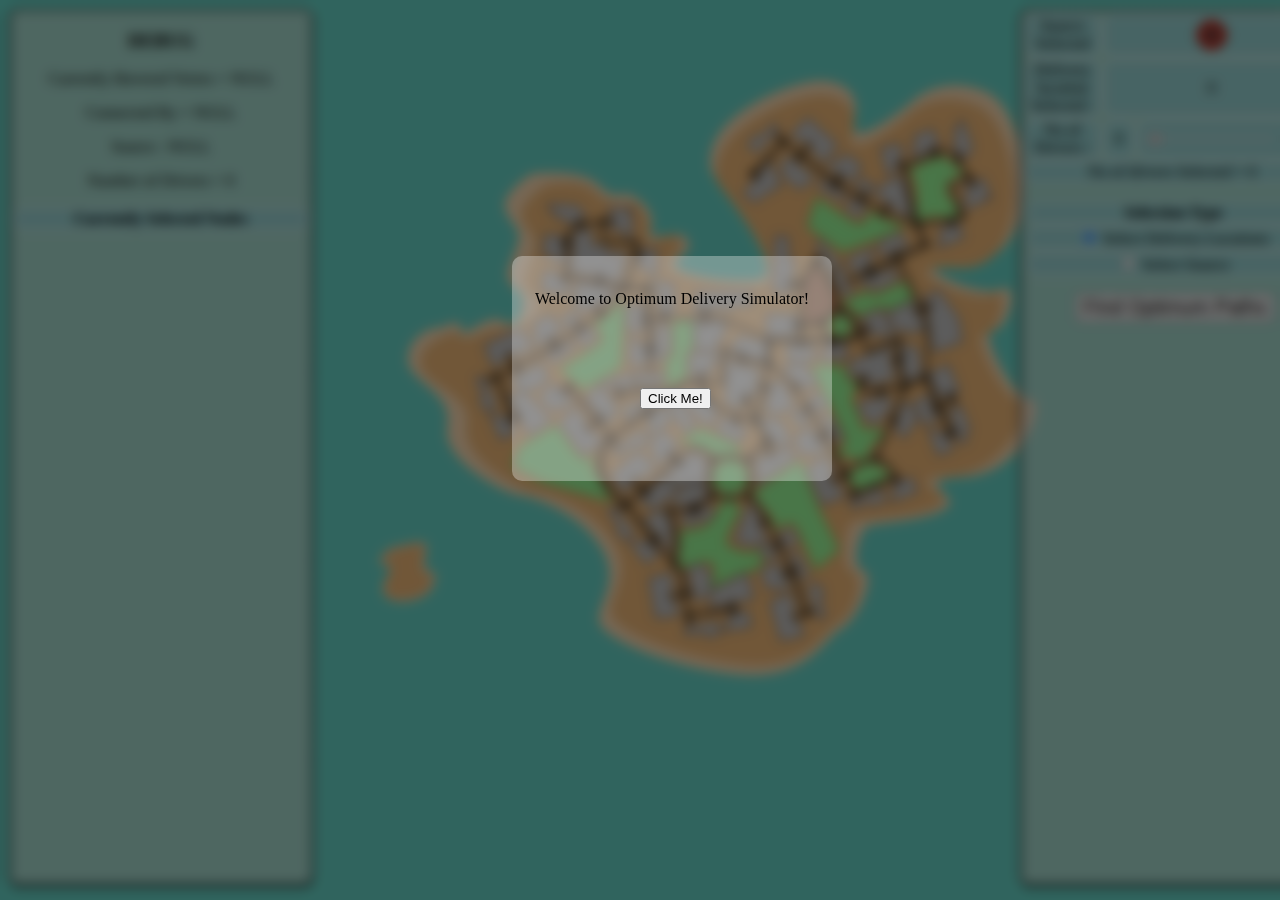
==== index.html @ 4dd163b3 "Bug Fixed [Display Clusters generated table bug]" ====
<html>
<head>
    <title>Graph</title>
   <!-- // <link rel="FaviconIcon" href="favicon.ico" type="image/x-icon"> -->
</head>
<body>
    
    <link rel="stylesheet" href="CSS/Graphics_update.css">
    <link rel="stylesheet" href="CSS/UI.css">
    <div id="overlay">
        <div id="Welcome_Pallet">
            <div>
                <br>
                <p align = "center">Welcome to Optimum Delivery Simulator!</p>
            </div>
            <div id="start_button_pallet">
                <button type="button" onclick="reveal()">Click Me!</button>
            </div>
            
    </div>
    </div>
       
    <div id="Debug">
        <div>
            <h3 align="Center">DEBUG</h3>
            <p align="Center" id="Current_Hovered_Vertex"> Currently Hovered Vertex  = NULL</p>
            <p align="Center" id="Connected_by">Connected By = NULL</p>
            <p align="Center" id="Source">Source : NULL</p>
            <p align="Center" id="no_of_Drivers_debug">Number of Drivers = 0</p>
        </div>
        <table id="Selected_Nodes_table">
            <th>Currently Selected Nodes</th>
        </table>
    </div>

    <div id="Control_Pallet">
        <div>
            <table>
                <tr><td>Source Selected</td> <td colspan="3"> <img src="GUI_Resources/Cross.png" alt="" id="src_selected_img"></td></tr>
                <tr><td> Delivery location Selected : </td> <td id = "No_of_Delivery_Locations" colspan="3">0</td> </tr>
                <tr> <td> No of Drivers : </td> <td id="slider_min">0</td> <td> <input type="range" name="Drivers_slider" id="Drivers_slider" min="0" max="0" disabled onchange="on_slider_value_change(this)"></td> <td id="slider_max">0</td></tr>
                <tr><td colspan="4" id="no_of_drivers">No of drivers Selected = 0</td></tr>
            </table>
        </div>
        <div id="Selection_type_pallet">
            <table id="Selection_type_table">
                <th> Selection Type </th>
                <tr><td> <input type="radio" name="selection_type" id="Delivery_location" onclick="on_selection_type_change(this)" checked> Select Delivery Locations </td></tr>
                <tr><td> <input type="radio" name="selection_type" id="Source" onclick="on_selection_type_change(this)"> Select Source </td></tr>
            </table>
            <div id="Start_Simulation">
                <button type="button" onclick="find_optimum_paths()" style="font-size:20px;"> Find Optimum Paths</button>
            </div>
        </div>
        <br>
            <table id="Clusters_generated_table" hidden>
                <th> Clusters Generated </th>
            </table>
    </div>

    <svg viewBox="0 0 1090 872" fill="none" xmlns="http://www.w3.org/2000/svg" id="MAP">
        <g id="MAP">
        <g id="Props">
        <rect id="Rectangle 102" width="1090" height="872" fill="#63D6C8"/>
        <path id="Vector 343" d="M210.5 380.5C210.5 358.491 180.821 382.813 179.064 377.259C162.731 380.557 142.343 392.924 141.5 417.5C140.446 448.221 201.72 459.527 192.763 505.348C183.806 551.168 271.795 593.344 284.967 594.385C298.138 595.427 357.149 611.568 389.815 658.43C422.481 705.292 385.073 735.492 389.815 758.402C394.557 781.312 483.072 818.801 571.587 827.132C660.102 835.463 682.952 777.914 703.5 767.5C724.048 757.086 750.441 698.228 732 692.5C713.559 686.772 727.016 641.228 736.5 635.5C745.984 629.772 813.95 628.751 839.24 611.568C864.53 594.385 783.915 575.186 864 570.5C944.085 565.814 969.378 468.379 949.357 470.983C929.336 473.586 879.81 380.904 899.831 380.904C919.852 380.904 938.82 314.777 909.841 327.794C880.863 340.811 757.047 283.015 863.476 290.825C969.905 298.635 951.992 99.2122 892.455 72.1365C844.825 50.4759 806.925 72.1365 793.929 85.6744C764.599 109.8 708.786 147.74 720.166 106.502C731.547 65.2634 693.998 56.3423 673.801 57.0366C657.117 58.2515 613.316 68.3876 571.587 99.2122C529.859 130.037 530.666 163.777 536.286 176.795C571.587 221.053 633.021 310.611 596.35 314.777C550.512 319.983 495.876 307.414 488.5 297C481.124 286.586 513.484 282.765 504 263.5C494.516 244.235 449.624 272.972 457 248.5C462.901 228.922 444 207.5 423.535 203.35C412.471 205.779 405.017 208.745 389 192.5C368.979 172.193 320.794 176.795 308.676 176.795C296.558 176.795 271.795 200.746 267.58 213.763C263.365 226.78 280.751 242.922 284.967 252.815C289.182 262.708 277.59 283.535 271.795 301.239C265.999 318.942 283.913 325.711 289.708 336.125C295.504 346.538 284.467 385 265.5 369.5C247.786 355.024 210.5 395 210.5 380.5Z" fill="#FFDCB2" stroke="#E6C49C"/>
        <path id="Vector 342" d="M233 386C214.6 396 206.667 387.833 205 382.5C189.5 385.667 158.3 397.9 157.5 421.5C156.5 451 226.5 461.5 218 505.5C209.5 549.5 293 590 305.5 591C318 592 374 607.5 405 652.5C436 697.5 400.5 726.5 405 748.5C409.5 770.5 493.5 806.5 577.5 814.5C661.5 822.5 681 770.5 700.5 760.5C720 750.5 736 700 718.5 694.5C701 689 709.5 635 718.5 629.5C727.5 624 807.5 624 831.5 607.5C855.5 591 771 573.5 847 569C923 564.5 955 470 936 472.5C917 475 870 386 889 386C908 386 926 322.5 898.5 335C871 347.5 753.5 292 854.5 299.5C955.5 307 938.5 115.5 882 89.5C836.8 68.7 800.833 89.5 788.5 102.5C760.667 125.667 707.7 162.1 718.5 122.5C729.3 82.9 693.667 74.3333 674.5 75C658.667 76.1667 617.1 85.9 577.5 115.5C537.9 145.1 538.667 177.5 544 190C577.5 232.5 635.8 318.5 601 322.5C557.5 327.5 487 309.5 480 299.5C473 289.5 502.5 281.5 493.5 263C484.5 244.5 445.5 281.5 452.5 258C458.1 239.2 444.5 221.833 437 215.5C426.5 217.833 401.7 218.6 386.5 203C367.5 183.5 339.5 190 328 190C316.5 190 293 213 289 225.5C285 238 301.5 253.5 305.5 263C309.5 272.5 298.5 292.5 293 309.5C287.5 326.5 304.5 333 310 343C315.5 353 310.5 358 293 371C275.5 384 256 373.5 233 386Z" fill="#F1B874" stroke="#E6C49C"/>
        <path id="Grassland_2" d="M390 399L339 431.5L370 457.5L417.5 428.5L421 357L419 341.5L398.5 365.5L383.5 373.5L395.5 389L390 399Z" fill="#9AFC98" stroke="#3C8112"/>
        <path id="Grassland_2_2" d="M646.067 636.401L670.415 691.759L700.836 665.083L675.5 614L651 550.5L640.5 557L610.5 576.5L590.5 591.5L593.659 598.977L614.254 622.895L619.874 638.939L637.022 629.441L646.067 636.401Z" fill="#9AFC98" stroke="#3C8112"/>
        <path id="Grassland_3" d="M486 416V370L510 368.5V406H505L502 413.5V444.5C492.8 440.9 485.167 450.5 481 455L477.5 448.5V416H486Z" fill="#9AFC97" stroke="#3C8112"/>
        <path id="Grassland_2_3" d="M721.208 241.757L671.087 207.917L659.582 246.707L705.099 278.73L772.079 253.467L785.501 245.46L755.322 236.213L742.011 225.64L732.571 242.82L721.208 241.757Z" fill="#9AFC98" stroke="#3C8112"/>
        <path id="Grassland_3_2" d="M743.844 336.586L786.039 318.268L796.973 339.685L762.574 354.619L760.583 350.032L752.509 350.267L724.073 362.612C723.711 352.74 711.866 349.561 706.079 347.531L710.647 341.732L740.459 328.789L743.844 336.586Z" fill="#9AFC97" stroke="#3C8112"/>
        <path id="Grassland" d="M359.5 541L334 504L286.3 531.835L278 557.5L317.265 578.078L405.5 603.5L378 554.441L384 543L369 549.365L359.5 541Z" fill="#9AFC98" stroke="#3C8112"/>
        <path id="Vector 215" d="M521 509.5L494 524.5C526 528 537.667 537.167 541 543.5C549 538.7 565.667 540.167 573 541.5L569.5 531.5L542.5 519L521 509.5Z" fill="#9AFC97" stroke="#3C8112"/>
        <path id="Ellipse 1" d="M581.5 571.5C581.5 583.65 571.65 593.5 559.5 593.5C547.35 593.5 537.5 583.65 537.5 571.5C537.5 559.35 547.35 549.5 559.5 549.5C571.65 549.5 581.5 559.35 581.5 571.5Z" fill="#9AFC97" stroke="#3C8112"/>
        <path id="Ellipse 2" d="M716.5 375C716.5 382.456 710.456 388.5 703 388.5C695.544 388.5 689.5 382.456 689.5 375C689.5 367.544 695.544 361.5 703 361.5C710.456 361.5 716.5 367.544 716.5 375Z" fill="#9AFC97" stroke="#3C8112"/>
        <path id="Vector 337" d="M670 297L657 319V370L681 364.5L694 352.5C698 337.3 679.667 309.167 670 297Z" fill="#D2916C" stroke="#6D3D22"/>
        <path id="Vector 344" d="M683 464.5L666.5 428C676.167 426.833 697.4 425.2 705 428C712.6 430.8 711.5 440.833 710 445.5C717.167 445.5 729.4 448.2 721 459C710.5 472.5 724 479 728 499.5C732 520 757.5 498.5 756 514C754.5 529.5 743 518 740.5 539C738 560 684.5 536 699.5 536.5C711.5 536.9 709.5 521.667 707 514L683 464.5Z" fill="#9AFC97" stroke="#3C8112"/>
        <path id="Vector 345" d="M497 640.5C494.5 640.5 495.5 673.333 492.5 681.5C492.5 683.5 494.5 687.4 502.5 687C512.5 686.5 522 677 534 681.5C546 686 531.5 717 538 713.5C544.5 710 574.5 692 586.5 692.5C598.5 693 593.5 686 599.5 683.5C605.5 681 595 660.5 591.5 667C588 673.5 566.5 666.5 557 660.5C549.4 655.7 564.167 628.833 572.5 616C573 606.5 552.881 592.422 545 611C538 627.5 532 640.5 497 640.5Z" fill="#9AFC97" stroke="#3C8112"/>
        <path id="Vector 347" d="M164.5 669.5C168.348 651 160.265 652.728 116.5 664C118.251 663.509 90.4916 687.318 115 684.5C125.504 695.772 104.248 704.72 109.5 720.5C116.5 741.533 166.849 732.81 174 712C185.94 677.253 155.633 712.126 164.5 669.5Z" fill="#FFDCB2" stroke="#E5C49C"/>
        <path id="Vector 346" d="M160.5 675.5C165.459 651.592 156.951 657.069 118.5 667C120.038 666.567 95.6713 684.8 117.204 682.317C126.432 692.248 107.976 707.144 112.59 721.047C117.204 734.95 163.727 729.947 170.01 711.613C180.5 681 152.71 713.055 160.5 675.5Z" fill="#F1B874" stroke="#E5C49C"/>
        <path id="Vector 348" d="M819.5 160C817.1 160 800.167 168.667 792 173C808.5 187 798.192 242.267 804.5 238C821.5 226.5 853.5 238 853.5 229.5C853.5 215 843.5 210 842 206C840.5 202 835.5 190.5 847 185C858.5 179.5 858.5 179 859.5 174.5C860.5 170 848.5 168.5 843.5 160C838.5 151.5 822.5 160 819.5 160Z" fill="#9AFC97" stroke="#3C8112"/>
        <path id="Vector 350" d="M744 554C734 550.5 719 565.5 715 567C713 569.5 721 584.5 723.5 586C726 587.5 765 573 765 567C765 561 754 557.5 744 554Z" fill="#9AFC97" stroke="#3C8112"/>
        </g>
        <g id="Roads">
        <path id="Edge_208_98_188_10" d="M454.5 442.825V407.825H458L457 442.825H454.5Z" fill="black"/>
        <path id="Edge_207_83_138_10" d="M605.782 527.324L610.5 546.325L614.5 545.325L610.5 525.825L605.782 527.324Z" fill="black"/>
        <path id="Edge_206_35_123_10" d="M706.533 318.268L738.638 304.331L740.032 307.541L707.529 320.562L706.533 318.268Z" fill="black"/>
        <path id="Edge_205_38_123_10" d="M741.066 304.367L737 295L734.97 295.881L739.036 305.248L741.066 304.367Z" fill="black"/>
        <path id="Edge_204_177_138_10" d="M604.5 523.825L581.5 547.825L584.5 549.825L606.5 526.325L604.5 523.825Z" fill="black"/>
        <path id="Edge_203_18_132_10" d="M587.831 179.655L598.74 192.442L602.246 190.272L591.337 177.485L587.831 179.655Z" fill="black"/>
        <path id="Edge_202_19_133_10" d="M630.557 133.218L618.422 121.588L615.151 124.099L627.286 135.728L630.557 133.218Z" fill="black"/>
        <path id="Edge_201_20_117_10" d="M642.92 165.462L651.08 155.378L648.509 153.224L640.15 162.849L642.92 165.462Z" fill="black"/>
        <path id="Edge_200_21_117_10" d="M650.863 151.112L663.072 136.545L665.244 137.782L652.775 153.007L650.863 151.112Z" fill="black" stroke="black"/>
        <path id="Edge_199_31_131_10" d="M691.847 196.549L695.558 190.032L697.731 191.269L694.019 197.786L691.847 196.549Z" fill="black" stroke="black"/>
        <path id="Edge_198_26_131_10" d="M695.679 187.799L702.722 177.656L705.552 179.152L699.167 189.556L695.679 187.799Z" fill="black" stroke="black"/>
        <path id="Edge_197_22_118_10" d="M726.025 218.777L729.425 211.488L731.312 212.121L728.198 220.014L726.025 218.777Z" fill="black"/>
        <path id="Edge_196_32_119_10" d="M759.613 227.089L768.431 217.265L766.059 215.569L757.242 225.393L759.613 227.089Z" fill="black" stroke="black"/>
        <path id="Edge_195_25_124_10" d="M784.667 165.519L777.553 160.432L775.857 162.803L782.971 167.891L784.667 165.519Z" fill="black" stroke="black"/>
        <path id="Edge_194_29_128_10" d="M824.274 141.239L826.742 149.434L823.072 151.027L821.063 142.632L824.274 141.239Z" fill="black"/>
        <path id="Edge_193_30_127_10" d="M856.522 157.763L859.178 150.069L856.547 149.031L853.692 156.267L856.522 157.763Z" fill="black"/>
        <path id="Edge_192_27_126_10" d="M878.033 194.757L871.601 181.197L867.932 182.79L874.822 196.151L878.033 194.757Z" fill="black"/>
        <path id="Edge_191_37_129_10" d="M852.364 251.143L846.988 238.759L844.236 239.954L849.612 252.338L852.364 251.143Z" fill="black"/>
        <path id="Edge_190_36_122_10" d="M777.285 285.372L773.701 277.117L771.408 278.112L774.992 286.368L777.285 285.372Z" fill="black" stroke="black"/>
        <path id="Edge_189_34_123_10" d="M744.135 314.481L740.551 306.226L743.303 305.031L746.887 313.286L744.135 314.481Z" fill="black"/>
        <path id="Edge_188_24_110_10" d="M682.652 281.79L671.181 287.845L672.696 290.838L684.169 285.282L682.652 281.79Z" fill="black"/>
        <path id="Edge_187_60_152_10" d="M651.049 322.458L631.527 322.817L630.643 319.286L651.164 318.96L651.049 322.458Z" fill="black"/>
        <path id="Edge_186_61_151_10" d="M648.806 375.413L638.812 375.084L638.927 371.586L648.922 371.915L648.806 375.413Z" fill="black"/>
        <path id="Edge_185_62_153_10" d="M650.164 394.969L649.868 403.964L652.367 404.046L652.663 395.051L650.164 394.969Z" fill="black" stroke="black"/>
        <path id="Edge_184_65_154_10" d="M690.241 393.286L689.945 402.281L692.943 402.38L693.239 393.384L690.241 393.286Z" fill="black"/>
        <path id="Edge_183_10_113_10" d="M741.097 375.017L727.332 381L728.803 384.72L742.384 378.272L741.097 375.017Z" fill="black"/>
        <path id="Edge_182_28_121_10" d="M806.954 351.409L795.927 354.681L797.122 357.433L807.408 355.007L806.954 351.409Z" fill="black"/>
        <path id="Edge_181_33_121_10" d="M807.532 351.278L820.833 345.504L822.227 348.715L808.926 354.489L807.532 351.278Z" fill="black"/>
        <path id="Edge_180_16_115_10" d="M786.226 413.946L776.058 415.636L776.075 419.443L786.503 417.097L786.226 413.946Z" fill="black"/>
        <path id="Edge_179_90_193_10" d="M367 241.325L361 235.825L359 237.825L364.5 243.325L367 241.325Z" fill="black"/>
        <path id="Edge_178_11_114_10" d="M729.77 443.362L738.822 441.612L739.299 445.221L730.357 447.224L729.77 443.362Z" fill="black"/>
        <path id="Edge_177_12_108_10" d="M753.3 461.599L758.189 469.881L759.865 468.68L755.441 460.214L753.3 461.599Z" fill="black" stroke="black"/>
        <path id="Edge_176_13_105_10" d="M845.746 469.658L842.068 460.36L845.323 459.072L849.001 468.371L845.746 469.658Z" fill="black"/>
        <path id="Edge_175_15_106_10" d="M828.349 478.691L819.98 482.002L820.9 484.326L829.269 481.016L828.349 478.691Z" fill="black" stroke="black"/>
        <path id="Edge_174_17_107_10" d="M845.852 514.783L837.483 518.094L838.587 520.883L846.956 517.573L845.852 514.783Z" fill="black"/>
        <path id="Edge_173_14_107_10" d="M856.352 512.781L847.983 516.091L846.879 513.301L855.248 509.991L856.352 512.781Z" fill="black"/>
        <path id="Edge_172_9_103_10" d="M778.673 502.085L771.499 498.447L772.194 496.582L779.981 499.954L778.673 502.085Z" fill="black"/>
        <path id="Edge_171_63_180_10" d="M774.854 573.666L778.572 582.293L780.604 581.36L777.386 572.749L774.854 573.666Z" fill="black"/>
        <path id="Edge_170_50_139_10" d="M717.612 595.295L723.598 611.001L727.629 610.133L721.642 594.427L717.612 595.295Z" fill="black"/>
        <path id="Edge_169_51_146_10" d="M706.924 570.43L689.653 578.367L688.22 576.318L706.006 567.899L706.924 570.43Z" fill="black" stroke="black"/>
        <path id="Edge_168_54_179_10" d="M682.132 518.087L671.424 524.238L669.507 521.673L679.732 515.006L682.132 518.087Z" fill="black" stroke="black"/>
        <path id="Edge_167_58_179_10" d="M689.342 511.82L683.197 516.121L681.764 514.072L687.908 509.772L689.342 511.82Z" fill="black" stroke="black"/>
        <path id="Edge_166_53_147_10" d="M658.132 486.211L650.45 493.46L649.645 492.073L656.973 484.848L658.132 486.211Z" fill="black" stroke="black"/>
        <path id="Edge_165_52_147_10" d="M667.972 477.099L661.779 482.23L660.345 480.85L666.539 475.051L667.972 477.099Z" fill="black"/>
        <path id="Edge_164_49_148_10" d="M651.84 449.852L645.647 454.984L644.213 453.603L650.407 447.804L651.84 449.852Z" fill="black"/>
        <path id="Edge_163_64_172_10" d="M574 407.825L571.5 417.825L575 419.325L577 408.825L574 407.825Z" fill="black"/>
        <path id="Edge_162_59_155_10" d="M604.599 457.004L614.143 455.817L613.709 453.801L604.181 454.488L604.599 457.004Z" fill="black" stroke="black"/>
        <path id="Edge_161_48_138_10" d="M617.756 522.635L610.446 525.989L609.417 524.284L616.901 520.286L617.756 522.635Z" fill="black"/>
        <path id="Edge_160_56_171_10" d="M578.5 471.325L580.5 462.325L584 463.325L582.277 472.325L578.5 471.325Z" fill="black"/>
        <path id="Edge_159_97_156_10" d="M566.211 495.665L562.522 503.596L565.165 504.825L568.855 496.895L566.211 495.665Z" fill="black" stroke="black"/>
        <path id="Edge_158_57_170_10" d="M529.76 468.006L524.066 473.821L525.999 475.886L531.677 470.57L529.76 468.006Z" fill="black"/>
        <path id="Edge_157_55_169_10" d="M520.319 433.719L520.326 448.727L524.323 448.859L523.817 433.834L520.319 433.719Z" fill="black"/>
        <path id="Edge_156_47_135_10" d="M603.203 631.376L596 635.325L595 633.825L602.216 629.884L603.203 631.376Z" fill="black" stroke="black"/>
        <path id="Edge_155_44_136_10" d="M618.968 660.814L610.473 667.09L609.84 665.617L617.98 659.322L618.968 660.814Z" fill="black" stroke="black"/>
        <path id="Edge_154_43_136_10" d="M629.829 652.946L623.066 657.299L621.807 655.757L628.651 650.741L629.829 652.946Z" fill="black"/>
        <path id="Edge_153_46_137_10" d="M646.884 689.978L640.269 693.511L639.091 691.306L645.707 687.773L646.884 689.978Z" fill="black" stroke="black"/>
        <path id="Edge_152_45_137_10" d="M638.976 695.336L627.608 700.159L626.012 697.384L636.962 691.99L638.976 695.336Z" fill="black" stroke="black"/>
        <path id="Edge_151_41_134_10" d="M671.689 742.371L659.409 746.548L660.435 749.742L672.638 746.059L671.689 742.371Z" fill="black"/>
        <path id="Edge_150_42_134_10" d="M657.317 750.273L639.22 756.083L638.043 753.877L656.71 747.65L657.317 750.273Z" fill="black" stroke="black"/>
        <path id="Edge_149_76_143_10" d="M563.848 743.403L565.512 752.649L567.703 752.2L566.522 743.084L563.848 743.403Z" fill="black"/>
        <path id="Edge_148_72_143_10" d="M561.124 732.32L562.081 740.341L565.367 739.669L563.798 732.001L561.124 732.32Z" fill="black"/>
        <path id="Edge_147_73_144_10" d="M503.191 751.479L505.458 768.133L509.581 768.202L507.314 751.548L503.191 751.479Z" fill="black"/>
        <path id="Edge_146_74_142_10" d="M513.57 718.543L500.908 721.362L501.581 724.648L514.113 722.312L513.57 718.543Z" fill="black"/>
        <path id="Edge_145_75_142_10" d="M498.424 724.837L479.804 728.648L478.872 726.328L498.105 722.164L498.424 724.837Z" fill="black" stroke="black"/>
        <path id="Edge_144_40_174_10" d="M513.5 623.325L511.5 613.325L515.5 612.325L518 622.325L513.5 623.325Z" fill="black"/>
        <path id="Edge_143_2_174_10" d="M511 611.825L509 601.825L513 600.825L515.5 610.825L511 611.825Z" fill="black"/>
        <path id="Edge_142_8_165_10" d="M459.482 653.907L452.22 659.866L453.679 661.56L461.064 656.086L459.482 653.907Z" fill="black"/>
        <path id="Edge_141_3_165_10" d="M467.832 646.127L461.294 650.871L463.483 653.413L469.413 648.306L467.832 646.127Z" fill="black"/>
        <path id="Edge_140_1_161_10" d="M498.5 558.325L489.5 550.825L491 548.325L500 556.325L498.5 558.325Z" fill="black" stroke="black"/>
        <path id="Edge_139_7_161_10" d="M488.527 550.643L477.871 538.458L479.847 535.873L490.706 549.062L488.527 550.643Z" fill="black" stroke="black"/>
        <path id="Edge_138_5_164_10" d="M456.685 597.888L448.053 588.206L445.511 590.395L453.659 600.199L456.685 597.888Z" fill="black"/>
        <path id="Edge_137_6_164_10" d="M443.808 587.731L431.405 573.328L432.977 571.384L445.987 586.149L443.808 587.731Z" fill="black" stroke="black"/>
        <path id="Edge_136_39_168_10" d="M483 464.825L486 477.325L489.607 475.146L486 463.825L483 464.825Z" fill="black"/>
        <path id="Edge_135_71_141_10" d="M453.565 487.619L459.215 495.125L460.969 493.738L455.809 486.13L453.565 487.619Z" fill="black"/>
        <path id="Edge_134_66_141_10" d="M446.142 478.951L450.608 485.681L453.239 483.601L448.385 477.462L446.142 478.951Z" fill="black"/>
        <path id="Edge_133_84_166_10" d="M411.528 450.203L412.515 463.137L415.864 462.94L415.336 450.203L411.528 450.203Z" fill="black"/>
        <path id="Edge_132_4_160_10" d="M422.868 604.878L409.43 614.974L411.379 618.608L424.816 608.511L422.868 604.878Z" fill="black"/>
        <path id="Edge_131_67_149_10" d="M403.044 522.147L412.569 535.995L416.281 534.201L406.757 520.352L403.044 522.147Z" fill="black"/>
        <path id="Edge_130_68_140_10" d="M397.478 488.066L387.443 496.285L389.523 498.916L399.66 491.186L397.478 488.066Z" fill="black"/>
        <path id="Edge_129_69_140_10" d="M386.79 500.506L371.881 512.294L370.004 510.642L385.301 498.263L386.79 500.506Z" fill="black" stroke="black"/>
        <path id="Edge_128_70_159_10" d="M351.61 454.272L338.989 464.408L336.489 462.325L350.121 452.029L351.61 454.272Z" fill="black" stroke="black"/>
        <path id="Edge_127_88_186_10" d="M524.89 363.907L523.5 375.325L526.5 375.325L528.37 364.923L524.89 363.907Z" fill="black"/>
        <path id="Edge_126_93_186_10" d="M525 363.325V348.825H528.5V363.325H525Z" fill="black"/>
        <path id="Edge_125_94_185_10" d="M472 362.825V352.825H475.5V362.825H472Z" fill="black"/>
        <path id="Edge_124_95_188_10" d="M466 406.825H457V403.825H466V406.825Z" fill="black"/>
        <path id="Edge_123_102_188_10" d="M455.5 404.825H446.5V407.825H455.5V404.825Z" fill="black"/>
        <path id="Edge_122_99_187_10" d="M452.5 364.825H443.5V367.325H452.5V364.825Z" fill="black" stroke="black"/>
        <path id="Edge_121_101_195_10" d="M451 282.325H437.5V285.325H451V282.325Z" fill="black"/>
        <path id="Edge_120_87_192_10" d="M409.5 236.325L394.5 236.825V240.825L409.5 239.825V236.325Z" fill="black"/>
        <path id="Edge_119_23_118_10" d="M731.017 206.329L734.855 196.489L736.176 197.397L732.647 207.064L731.017 206.329Z" fill="black" stroke="black"/>
        <path id="Edge_118_89_194_10" d="M339 264.325L347.5 265.325V269.325L339 267.825V264.325Z" fill="black"/>
        <path id="Edge_117_85_190_10" d="M345.5 310.325L338 314.825L339.5 317.325L347 312.825L345.5 310.325Z" fill="black" stroke="black"/>
        <path id="Edge_116_96_189_10" d="M390 305.325L388.5 315.825L393 316.825L394 305.825L390 305.325Z" fill="black"/>
        <path id="Edge_115_92_183_10" d="M392 357.825L386.5 345.825L384 347.325L389.5 359.325L392 357.825Z" fill="black" stroke="black"/>
        <path id="Edge_114_81_182_10" d="M371 385.325L365.667 379.304L367 377.825L373 383.825L371 385.325Z" fill="black"/>
        <path id="Edge_113_82_182_10" d="M361.569 375.789L354.071 368.35L355.431 367.5L362.893 374.586L361.569 375.789Z" fill="black" stroke="black"/>
        <path id="Edge_112_91_197_10" d="M337 407.825L332.5 401.825L334.5 400.325L339 406.325L337 407.825Z" fill="black" stroke="black"/>
        <path id="Edge_111_86_197_10" d="M330.5 400.825L324 390.325L326.5 388.325L333.5 398.325L330.5 400.825Z" fill="black" stroke="black"/>
        <path id="Edge_110_79_181_10" d="M289 440.325L283 428.825L280 430.325L285.5 441.825L289 440.325Z" fill="black"/>
        <path id="Edge_109_80_181_10" d="M279 427.325L270.5 410.325L272.5 408.825L281.5 426.325L279 427.325Z" fill="black" stroke="black"/>
        <path id="Edge_108_100_198_10" d="M278 495.325L269.5 499.325L270.5 501.325L279 497.825L278 495.325Z" fill="black"/>
        <path id="Edge_107_77_198_10" d="M288 489.825L280.5 492.825L282 495.825L289 492.325L288 489.825Z" fill="black"/>
        <path id="Edge_106_78_167_10" d="M254.5 438.825L239 445.325L240 449.325L255.5 442.825L254.5 438.825Z" fill="black"/>
        <path id="Edge_105_198_167_60" d="M277 494.825L254.5 442.325L258 440.825L281 492.825L277 494.825Z" fill="black"/>
        <path id="Edge_104_181_167_30" d="M281 427.325L257.5 438.325L259 440.825L282 430.325L281 427.325Z" fill="black"/>
        <path id="Edge_103_181_197_65" d="M331 399.825L282 426.325L283.5 428.825L332.5 402.825L331 399.825Z" fill="black" stroke="black"/>
        <path id="Edge_102_182_197_50" d="M361.5 378.825L332.5 398.325L335 400.825L363.5 380.825L361.5 378.825Z" fill="black"/>
        <path id="Edge_101_182_183_45" d="M390.5 358.825L364 375.825L366 377.825L392.5 361.325L390.5 358.825Z" fill="black"/>
        <path id="Edge_100_196_183_50" d="M420 326.325L393 357.825L395 359.825L422.5 327.825L420 326.325Z" fill="black"/>
        <path id="Edge_99_196_189_40" d="M421.5 323.825L392 316.825L391.5 319.825L421 327.325L421.5 323.825Z" fill="black"/>
        <path id="Edge_98_190_189_50" d="M389 316.825L349 310.325V312.825L389 319.325V316.825Z" fill="black" stroke="black"/>
        <path id="Edge_97_190_194_60" d="M345.5 310.325L347.5 267.825H350.5L349 310.325H345.5Z" fill="black"/>
        <path id="Edge_96_193_194_50" d="M366.774 245.592L365.5 243.325L350.668 249.825L347.712 265.057L350.668 266.642L353 252.325L366.774 245.592Z" fill="black"/>
        <path id="Edge_95_193_192_40" d="M395 237.825L367.5 241.325V244.325L395.5 240.825L395 237.825Z" fill="black"/>
        <path id="Edge_94_191_192_60" d="M393 267.325V239.825H396L395.5 264.325L436.5 264.825V268.325L393 267.325Z" fill="black"/>
        <path id="Edge_93_191_195_20" d="M435 282.825L436 267.325H438.5L437.5 282.825H435Z" fill="black"/>
        <path id="Edge_92_196_195_55" d="M420.5 325.325L435 284.325H438L424 326.325L420.5 325.325Z" fill="black"/>
        <path id="Edge_91_196_184_40" d="M452.5 324.325H423.5V327.325H452.5V324.325Z" fill="black" stroke="black"/>
        <path id="Edge_90_187_184_50" d="M452 365.825L451 324.825H454L455.5 365.825H452Z" fill="black" stroke="black"/>
        <path id="Edge_89_187_188_50" d="M454.5 404.825L452 368.325L455.5 367.825L457.5 404.825H454.5Z" fill="black" stroke="black"/>
        <path id="Edge_88_187_185_30" d="M470.5 364.325H453.5V367.325H470.5V364.325Z" fill="black"/>
        <path id="Edge_87_186_185_50" d="M525.5 362.325L475 364.325V366.325L525.5 364.825V362.325Z" fill="black"/>
        <path id="Edge_86_186_150_65" d="M610.5 392.325C570.5 368.825 546.5 363.991 527.5 361.325V364.325C564.7 369.125 597 386.658 608.5 394.825L610.5 392.325Z" fill="black"/>
        <path id="Edge_85_133_132_65" d="M588.149 176.158L627.347 134.612L630.116 137.225L591.577 179.03L588.149 176.158Z" fill="black"/>
        <path id="Edge_84_133_117_35" d="M651.659 152.947L632.211 135.771L630.515 138.142L649.305 155.058L651.659 152.947Z" fill="black"/>
        <path id="Edge_83_131_117_65" d="M696.796 187.86L652.975 153.466L651.279 155.837L694.641 190.43L696.796 187.86Z" fill="black" stroke="black"/>
        <path id="Edge_82_131_118_50" d="M728.205 207.474L698.769 188.638L697.471 191.927L727.166 210.105L728.205 207.474Z" fill="black"/>
        <path id="Edge_81_119_118_40" d="M758.099 226.111L731.952 208.573L730.914 211.204L756.602 228.941L758.099 226.111Z" fill="black"/>
        <path id="Edge_80_119_130_50" d="M799.658 240.229L760.012 228.006L758.974 230.637L799.278 243.119L799.658 240.229Z" fill="black"/>
        <path id="Edge_79_124_130_75" d="M801.5 241.325L786.061 168.73L783.768 169.725L798.5 241.325L801.5 241.325Z" fill="black" stroke="black"/>
        <path id="Edge_78_124_128_65" d="M784.667 165.519L824.448 150.429L825.643 153.181L786.061 168.73L784.667 165.519Z" fill="black"/>
        <path id="Edge_77_127_128_50" d="M852.517 159.256L854.09 157.184L842.221 146.167L827.071 149.521L826.795 152.864L840.857 149.302L852.517 159.256Z" fill="black"/>
        <path id="Edge_76_127_126_45" d="M870.883 182.054L856.721 158.222L853.969 159.417L868.33 183.707L870.883 182.054Z" fill="black"/>
        <path id="Edge_75_125_126_75" d="M843.026 191.967L868.252 181.016L869.446 183.767L846.774 193.065L862.642 230.873L859.432 232.267L843.026 191.967Z" fill="black"/>
        <path id="Edge_74_125_129_10" d="M845.534 236.665L860.15 231.41L861.145 233.703L846.529 238.959L845.534 236.665Z" fill="black"/>
        <path id="Edge_73_130_129_50" d="M800.775 240.289L844.158 237.263L845.352 240.015L801.251 243.898L800.775 240.289Z" fill="black"/>
        <path id="Edge_72_130_120_30" d="M814.435 269.244L802.887 242.643L800.135 243.838L811.683 270.439L814.435 269.244Z" fill="black" stroke="black"/>
        <path id="Edge_71_122_120_40" d="M776.169 285.312L813.379 268.067L814.574 270.819L777.562 288.522L776.169 285.312Z" fill="black" stroke="black"/>
        <path id="Edge_70_122_123_40" d="M741.39 303.136L773.875 286.307L775.728 289.319L742.585 305.888L741.39 303.136Z" fill="black" stroke="black"/>
        <path id="Edge_69_122_121_65" d="M808.649 351.339L778.5 287.325L776 289.825L806.355 352.334L808.649 351.339Z" fill="black"/>
        <path id="Edge_68_104_121_75" d="M814.979 441.255C820.606 395.205 815.483 371.265 810.362 352.775L807.611 353.97C818.022 390.004 814.801 426.615 811.89 440.416L814.979 441.255Z" fill="black"/>
        <path id="Edge_67_115_116_45" d="M784.063 453.731L774.959 419.383L778.17 417.989L787.685 453.374L784.063 453.731Z" fill="black"/>
        <path id="Edge_66_115_109_30" d="M775.926 417.864L777.405 394.883L780.096 394.804L778.17 417.989L775.926 417.864Z" fill="black"/>
        <path id="Edge_65_113_109_75" d="M737.156 409.913L727.041 384.341L729.83 383.238L738.378 406.204L776.687 391.588L777.974 394.842L737.156 409.913Z" fill="black"/>
        <path id="Edge_64_113_112_55" d="M726.274 383.83C719.777 364.847 712.112 359.998 701.19 354.928L702.228 352.297C717.278 355.575 725.736 371.708 729.026 382.635L726.274 383.83Z" fill="black" stroke="black"/>
        <path id="Edge_63_113_154_55" d="M690.324 390.273C710.082 393.763 718.032 389.398 727.75 382.288L729.552 384.469C719.406 396.058 701.195 395.662 690.039 393.259L690.324 390.273Z" fill="black" stroke="black"/>
        <path id="Edge_62_111_154_40" d="M678 373.325L680.5 371.825L682.5 382.825L692.289 391.852L689.291 391.754L680.5 384.325L678 373.325Z" fill="black"/>
        <path id="Edge_61_153_154_50" d="M690.208 394.285L653.646 395.583L653.261 392.069L690.307 391.287L690.208 394.285Z" fill="black" stroke="black"/>
        <path id="Edge_60_151_152_60" d="M650.066 321.926L650.404 372.464L652.403 372.53L652.565 322.008L650.066 321.926Z" fill="black"/>
        <path id="Edge_59_110_152_40" d="M668 289.325L650.5 319.825L653 321.825L670.5 291.325L668 289.325Z" fill="black"/>
        <path id="Edge_58_110_112_70" d="M702.029 351.839C698.903 323.543 687.241 306.476 671.999 290.199L669.247 291.394C692.219 317.942 697.576 340.326 699.138 351.458L702.029 351.839Z" fill="black"/>
        <path id="Edge_57_111_112_40" d="M697.702 353.172L678 369.825L681 371.825L699.814 355.526L697.702 353.172Z" fill="black"/>
        <path id="Edge_56_111_151_30" d="M678 370.325L652.5 371.825L652.5 375.325L678 373.825L678 370.325Z" fill="black"/>
        <path id="Edge_55_153_151_20" d="M650.256 376.962L649.697 393.953L652.695 394.051L653.255 377.061L650.256 376.962Z" fill="black"/>
        <path id="Edge_54_153_150_50" d="M651.147 395.501L610.136 395.152L610.235 392.154L651.262 392.003L651.147 395.501Z" fill="black" stroke="black"/>
        <path id="Edge_53_173_150_40" d="M609.686 393.637L608.732 422.621L611.73 422.72L612.684 393.735L609.686 393.637Z" fill="black" stroke="black"/>
        <path id="Edge_52_116_108_45" d="M784.441 451.969L754.435 456.311L755.073 459.284L785.264 455.407L784.441 451.969Z" fill="black"/>
        <path id="Edge_51_106_105_30" d="M844.903 471.605L829.095 477.858L830.199 480.648L846.007 474.395L844.903 471.605Z" fill="black"/>
        <path id="Edge_50_106_107_50" d="M844.923 515.151L829.172 482.13L832.242 480.377L847.712 514.048L844.923 515.151Z" fill="black" stroke="black"/>
        <path id="Edge_49_106_104_50" d="M828.252 479.805L812.241 442.047L815.03 440.944L831.507 478.517L828.252 479.805Z" fill="black" stroke="black"/>
        <path id="Edge_48_116_104_30" d="M813.452 441.031L786.485 451.698L787.588 454.488L814.555 443.82L813.452 441.031Z" fill="black" stroke="black"/>
        <path id="Edge_47_116_103_60" d="M783.966 454.845L770.446 494.068L773.041 495.192L786.842 455.32L783.966 454.845Z" fill="black"/>
        <path id="Edge_46_145_103_65" d="M771.268 497.507L768.489 495.918L747.5 544.325L750 545.825L771.268 497.507Z" fill="black"/>
        <path id="Edge_45_180_139_70" d="M774.321 574.649L721.11 595.41L719.726 591.863L772.454 570.586L774.321 574.649Z" fill="black"/>
        <path id="Edge_44_180_145_55" d="M776 569.825C768 551.825 757.307 549.86 750 546.325L748.5 548.825C765.188 555.896 769.965 563.282 773.5 570.825L776 569.825Z" fill="black"/>
        <path id="Edge_43_146_145_55" d="M748 545.825C727.5 548.825 712.999 559.43 708 565.825L710.5 568.325C720.937 553.508 740.381 550.687 748.5 548.825L748 545.825Z" fill="black"/>
        <path id="Edge_42_146_139_45" d="M706.989 568.431L717.211 592.28L719.759 590.864L710.021 567.531L706.989 568.431Z" fill="black"/>
        <path id="Edge_41_146_179_65" d="M681.149 517.554L706.023 567.399L708.571 565.982L684.197 516.154L681.149 517.554Z" fill="black" stroke="black"/>
        <path id="Edge_40_147_179_55" d="M661.163 486.38L679.699 516.005L682.28 513.589L663.228 484.447L661.163 486.38Z" fill="black"/>
        <path id="Edge_39_147_148_50" d="M642.128 456.738L658.247 483.783L660.312 481.849L644.692 454.821L642.128 456.738Z" fill="black"/>
        <path id="Edge_38_173_148_65" d="M610.616 426.185L641.211 454.206L643.276 452.273L612.197 423.735L610.616 426.185Z" fill="black"/>
        <path id="Edge_37_171_157_50" d="M590.5 497.325L579 475.325L582 474.825L593.5 495.825L590.5 497.325Z" fill="black"/>
        <path id="Edge_36_155_157_60" d="M600.101 456.856L593.5 495.325L595.5 497.825L602.6 456.938L600.101 456.856Z" fill="black" stroke="black"/>
        <path id="Edge_35_155_173_50" d="M608.167 424.603L600.2 453.857L603.182 454.456L611.648 425.218L608.167 424.603Z" fill="black"/>
        <path id="Edge_34_172_173_50" d="M609.633 425.652L574.5 420.325L574.5 416.825L610.747 422.187L609.633 425.652Z" fill="black"/>
        <path id="Edge_33_172_158_35" d="M573.492 418.833L553 408.325L554 405.825L574.5 416.825L573.492 418.833Z" fill="black"/>
        <path id="Edge_32_169_158_75" d="M550.76 451.23L523.275 450.325L523.373 447.327L547.844 448.632L549.692 407.671L553.19 407.786L550.76 451.23Z" fill="black"/>
        <path id="Edge_31_159_140_55" d="M349.264 455.207L385.199 497.773L387.341 495.795L351.895 453.127L349.264 455.207Z" fill="black" stroke="black"/>
        <path id="Edge_30_149_140_35" d="M386.382 498.548L401.943 519.312L404.085 517.333L389.115 496.958L386.382 498.548Z" fill="black"/>
        <path id="Edge_29_168_166_75" d="M483.5 460.325C456.3 451.925 436 455.825 415 463.325V466.325C448.5 455.825 471.167 459.825 482 462.825L483.5 460.325Z" fill="black"/>
        <path id="Edge_28_138_157_55" d="M592.174 500.118L605 524.325L608.5 522.825L594.722 498.701L592.174 500.118Z" fill="black"/>
        <path id="Edge_27_156_157_45" d="M591 497.325L571.5 491.825L571 494.825L591 500.325V497.325Z" fill="black"/>
        <path id="Edge_26_156_170_65" d="M535.323 468.961L533.015 470.16L542.646 482.56L567.5 492.825L569 490.825L545.146 480.56L535.323 468.961Z" fill="black"/>
        <path id="Edge_25_169_170_35" d="M521.342 448.26L530 469.825L532.5 467.825L524.356 447.859L521.342 448.26Z" fill="black"/>
        <path id="Edge_24_169_168_45" d="M522.5 450.825C502.5 449.225 495 454.325 486 462.325L484 460.325C493 447.825 511.167 446.491 522.5 447.825V450.825Z" fill="black" stroke="black"/>
        <path id="Edge_23_141_168_45" d="M482 462.325L454 483.825L456 486.325L483.5 464.825L482 462.325Z" fill="black"/>
        <path id="Edge_22_141_149_50" d="M453.28 488.7L406.471 521.433L404.289 518.312L450.506 485.192L453.28 488.7Z" fill="black"/>
        <path id="Edge_21_160_149_80" d="M425 605.325C379.4 571.725 392.667 534.825 405 521.325L402.5 519.325C370.5 557.725 403.167 594.658 423.5 607.825L425 605.325Z" fill="black" stroke="black"/>
        <path id="Edge_20_134_137_70" d="M638.063 694.689L656.786 747.155L659.485 746.054L641.257 693.664L638.063 694.689Z" fill="black" stroke="black"/>
        <path id="Edge_19_136_137_60" d="M621.957 661.345L636.81 692.978L639.661 690.888L624.239 659.673L621.957 661.345Z" fill="black"/>
        <path id="Edge_18_136_135_50" d="M606.611 629.635L619.373 658.417L621.655 656.745L609.386 628.04L606.611 629.635Z" fill="black"/>
        <path id="Edge_17_144_143_50" d="M563.107 744.24L506.572 752.385L506.029 748.616L562.21 739.858L563.107 744.24Z" fill="black"/>
        <path id="Edge_16_144_142_30" d="M498.942 722.906L503.485 748.452L506.288 747.65L502.099 722.716L498.942 722.906Z" fill="black"/>
        <path id="Edge_15_163_142_40" d="M498 721.113C498.76 701.064 494.484 693.91 486.114 685.253L488.028 683.171C500.895 691.639 501.857 709.734 501 721.113L498 721.113Z" fill="black" stroke="black"/>
        <path id="Edge_14_163_162_70" d="M488.008 682.671C495.26 655.143 490.513 635.025 482.139 614.357L479.142 614.483C491.037 647.514 487.99 670.328 485.447 681.277L488.008 682.671Z" fill="black"/>
        <path id="Edge_13_163_165_45" d="M485.946 681.256L463.292 654.182L460.878 656.285L483.511 682.86L485.946 681.256Z" fill="black"/>
        <path id="Edge_12_160_165_60" d="M458.39 653.667L423.724 608.271L426.751 605.96L461.779 650.749L458.39 653.667Z" fill="black"/>
        <path id="Edge_11_160_164_40" d="M445.747 587.241L425.654 603.659L427.72 605.715L447.451 589.905L445.747 587.241Z" fill="black"/>
        <path id="Edge_10_161_164_75" d="M487.494 548.339L446.471 586.027L448.538 588.084L489.683 550.881L487.494 548.339Z" fill="black" stroke="black"/>
        <path id="Edge_9_161_178_75" d="M536 548.325C514 523.325 499.667 538.325 491 548.325L489 546.825C511.8 519.625 528 535.825 538.5 546.825L536 548.325Z" fill="black"/>
        <path id="Edge_8_177_178_65" d="M582 547.358C564.8 540.958 545.167 544.692 537.5 547.358V550.858C554.3 544.058 574.167 548.025 582 550.858V547.358Z" fill="black"/>
        <path id="Edge_7_177_176_65" d="M584.5 594.358C590.9 577.158 587.167 557.525 584.5 549.858L581 549.858C587.8 566.658 583.833 586.525 581 594.358L584.5 594.358Z" fill="black"/>
        <path id="Edge_6_175_176_65" d="M538 596.358C555.2 602.758 574.833 599.025 582.5 596.359L582.5 592.858C565.7 599.658 545.833 595.692 538 592.858L538 596.358Z" fill="black"/>
        <path id="Edge_5_175_178_65" d="M535.534 549.858C529.134 567.058 532.867 586.692 535.534 594.358L539.034 594.358C532.234 577.558 536.2 557.692 539.034 549.858L535.534 549.858Z" fill="black"/>
        <path id="Edge_4_175_174_55" d="M534.5 594.825L514.5 611.325L516 614.325L537 597.325L534.5 594.825Z" fill="black"/>
        <path id="Edge_3_162_174_55" d="M511.5 612.825L482.061 612.325L482.061 615.325L511.5 615.825V612.825Z" fill="black"/>
        <path id="Edge_2_135_176_60" d="M607.5 627.325C598 608.325 591.333 601.158 584.5 594.325L581.5 596.325C590.5 602.825 601.667 622.825 603.5 627.825L607.5 627.325Z" fill="black"/>
        <path id="Edge_1_114_108_50" d="M752 456.825C728.8 462.025 729 457.825 730.5 445.825L727.5 444.825C722 467.825 741.667 462.325 753 459.825L752 456.825Z" fill="black"/>
        </g>
        <g id="Unselectable_Nodes">
        <rect id="Node_198" x="274" y="493.956" width="7.91287" height="7.91287" rx="3.95643" transform="rotate(-30 274 493.956)" fill="black"/>
        <rect id="Node_197" x="327" y="398.956" width="7.91287" height="7.91287" rx="3.95643" transform="rotate(-30 327 398.956)" fill="black"/>
        <rect id="Node_196" x="417" y="324.956" width="7.91287" height="7.91287" rx="3.95643" transform="rotate(-30 417 324.956)" fill="black"/>
        <rect id="Node_195" x="431" y="281.956" width="7.91287" height="7.91287" rx="3.95643" transform="rotate(-30 431 281.956)" fill="black"/>
        <rect id="Node_194" x="344" y="265.956" width="7.91287" height="7.91287" rx="3.95643" transform="rotate(-30 344 265.956)" fill="black"/>
        <rect id="Node_193" x="362" y="241.956" width="7.91287" height="7.91287" rx="3.95643" transform="rotate(-30 362 241.956)" fill="black"/>
        <rect id="Node_192" x="389" y="237.956" width="7.91287" height="7.91287" rx="3.95643" transform="rotate(-30 389 237.956)" fill="black"/>
        <rect id="Node_191" x="432" y="265.956" width="7.91287" height="7.91287" rx="3.95643" transform="rotate(-30 432 265.956)" fill="black"/>
        <rect id="Node_190" x="342" y="309.956" width="7.91287" height="7.91287" rx="3.95643" transform="rotate(-30 342 309.956)" fill="black"/>
        <rect id="Node_189" x="385" y="316.956" width="7.91287" height="7.91287" rx="3.95643" transform="rotate(-30 385 316.956)" fill="black"/>
        <rect id="Node_188" x="451" y="403.956" width="7.91287" height="7.91287" rx="3.95643" transform="rotate(-30 451 403.956)" fill="black"/>
        <rect id="Node_187" x="448" y="364.956" width="7.91287" height="7.91287" rx="3.95643" transform="rotate(-30 448 364.956)" fill="black"/>
        <rect id="Node_186" x="521" y="361.956" width="7.91287" height="7.91287" rx="3.95643" transform="rotate(-30 521 361.956)" fill="black"/>
        <rect id="Node_185" x="468" y="363.956" width="7.91287" height="7.91287" rx="3.95643" transform="rotate(-30 468 363.956)" fill="black"/>
        <rect id="Node_184" x="447" y="323.956" width="7.91287" height="7.91287" rx="3.95643" transform="rotate(-30 447 323.956)" fill="black"/>
        <rect id="Node_183" x="387" y="357.956" width="7.91287" height="7.91287" rx="3.95643" transform="rotate(-30 387 357.956)" fill="black"/>
        <rect id="Node_182" x="359" y="376.956" width="7.91287" height="7.91287" rx="3.95643" transform="rotate(-30 359 376.956)" fill="black"/>
        <rect id="Node_181" x="276" y="426.956" width="7.91287" height="7.91287" rx="3.95643" transform="rotate(-30 276 426.956)" fill="black"/>
        <rect id="Node_180" x="773.18" y="577.789" width="7.91287" height="7.91287" rx="3.95643" transform="rotate(-118.115 773.18 577.789)" fill="black"/>
        <rect id="Node_179" x="679.974" y="521.693" width="7.91287" height="7.91287" rx="3.95643" transform="rotate(-118.115 679.974 521.693)" fill="black"/>
        <rect id="Node_178" x="535.729" y="554.742" width="7.91287" height="7.91287" rx="3.95643" transform="rotate(-118.115 535.729 554.742)" fill="black"/>
        <path id="Node_177" d="M584.218 552.877C582.291 553.907 579.894 553.179 578.864 551.252C577.835 549.325 578.562 546.928 580.49 545.898C582.417 544.869 584.814 545.596 585.844 547.523C586.873 549.451 586.146 551.848 584.218 552.877Z" fill="black"/>
        <rect id="Node_176" x="580.729" y="600.742" width="7.91287" height="7.91287" rx="3.95643" transform="rotate(-118.115 580.729 600.742)" fill="black"/>
        <rect id="Node_175" x="535.729" y="600.742" width="7.91287" height="7.91287" rx="3.95643" transform="rotate(-118.115 535.729 600.742)" fill="black"/>
        <rect id="Node_174" x="511.729" y="618.708" width="7.91287" height="7.91287" rx="3.95643" transform="rotate(-118.115 511.729 618.708)" fill="black"/>
        <rect id="Node_173" x="608.974" y="429.308" width="7.91287" height="7.91287" rx="3.95643" transform="rotate(-118.115 608.974 429.308)" fill="black"/>
        <rect id="Node_172" x="571.729" y="424.708" width="7.91287" height="7.91287" rx="3.95643" transform="rotate(-118.115 571.729 424.708)" fill="black"/>
        <rect id="Node_171" x="578.729" y="478.708" width="7.91287" height="7.91287" rx="3.95643" transform="rotate(-118.115 578.729 478.708)" fill="black"/>
        <rect id="Node_170" x="530.729" y="474.708" width="7.91287" height="7.91287" rx="3.95643" transform="rotate(-118.115 530.729 474.708)" fill="black"/>
        <rect id="Node_169" x="521.101" y="454.431" width="7.91287" height="7.91287" rx="3.95643" transform="rotate(-118.115 521.101 454.431)" fill="black"/>
        <rect id="Node_168" x="482.729" y="467.708" width="7.91287" height="7.91287" rx="3.95643" transform="rotate(-118.115 482.729 467.708)" fill="black"/>
        <rect id="Node_167" x="251" y="438.956" width="7.91287" height="7.91287" rx="3.95643" transform="rotate(-30 251 438.956)" fill="black"/>
        <rect id="Node_166" x="412.729" y="470.708" width="7.91287" height="7.91287" rx="3.95643" transform="rotate(-118.115 412.729 470.708)" fill="black"/>
        <rect id="Node_165" x="455.226" y="653.565" width="7.91287" height="7.91287" rx="3.95643" transform="rotate(-44.1683 455.226 653.565)" fill="black"/>
        <rect id="Node_164" x="440.766" y="588.113" width="7.91287" height="7.91287" rx="3.95643" transform="rotate(-44.1683 440.766 588.113)" fill="black"/>
        <rect id="Node_163" x="480.773" y="682.378" width="7.91287" height="7.91287" rx="3.95643" transform="rotate(-30.5175 480.773 682.378)" fill="black"/>
        <rect id="Node_162" x="474.842" y="612.566" width="7.91287" height="7.91287" rx="3.95643" transform="rotate(-30.5175 474.842 612.566)" fill="black"/>
        <rect id="Node_161" x="484.149" y="548.119" width="7.91287" height="7.91287" rx="3.95643" transform="rotate(-30.5175 484.149 548.119)" fill="black"/>
        <rect id="Node_160" x="419.463" y="605.868" width="7.91287" height="7.91287" rx="3.95643" transform="rotate(-44.1683 419.463 605.868)" fill="black"/>
        <rect id="Node_159" x="348.729" y="458.708" width="7.91287" height="7.91287" rx="3.95643" transform="rotate(-118.115 348.729 458.708)" fill="black"/>
        <rect id="Node_158" x="550.5" y="412.375" width="7.91287" height="7.91287" rx="3.95643" transform="rotate(-118.115 550.5 412.375)" fill="black"/>
        <rect id="Node_157" x="591.516" y="503.774" width="7.91287" height="7.91287" rx="3.95643" transform="rotate(-118.115 591.516 503.774)" fill="black"/>
        <rect id="Node_156" x="567.729" y="498.708" width="7.91287" height="7.91287" rx="3.95643" transform="rotate(-118.115 567.729 498.708)" fill="black"/>
        <rect id="Node_155" x="599.926" y="461.027" width="7.91287" height="7.91287" rx="3.95643" transform="rotate(-118.115 599.926 461.027)" fill="black"/>
        <rect id="Node_154" x="689.05" y="397.924" width="7.91287" height="7.91287" rx="3.95643" transform="rotate(-118.115 689.05 397.924)" fill="black"/>
        <rect id="Node_153" x="649.972" y="399.64" width="7.91287" height="7.91287" rx="3.95643" transform="rotate(-118.115 649.972 399.64)" fill="black"/>
        <rect id="Node_152" x="649.375" y="326.581" width="7.91287" height="7.91287" rx="3.95643" transform="rotate(-118.115 649.375 326.581)" fill="black"/>
        <rect id="Node_151" x="649.631" y="379.618" width="7.91287" height="7.91287" rx="3.95643" transform="rotate(-118.115 649.631 379.618)" fill="black"/>
        <rect id="Node_150" x="608.962" y="399.291" width="7.91287" height="7.91287" rx="3.95643" transform="rotate(-118.115 608.962 399.291)" fill="black"/>
        <rect id="Node_149" x="403.716" y="525.757" width="7.91287" height="7.91287" rx="3.95643" transform="rotate(-131.766 403.716 525.757)" fill="black"/>
        <rect id="Node_148" x="640.97" y="460.377" width="7.91287" height="7.91287" rx="3.95643" transform="rotate(-118.115 640.97 460.377)" fill="black"/>
        <rect id="Node_147" x="659.039" y="488.987" width="7.91287" height="7.91287" rx="3.95643" transform="rotate(-118.115 659.039 488.987)" fill="black"/>
        <rect id="Node_146" x="706.282" y="573.586" width="7.91287" height="7.91287" rx="3.95643" transform="rotate(-118.115 706.282 573.586)" fill="black"/>
        <rect id="Node_145" x="746.729" y="551.708" width="7.91287" height="7.91287" rx="3.95643" transform="rotate(-118.115 746.729 551.708)" fill="black"/>
        <rect id="Node_144" x="502.243" y="755.024" width="7.91287" height="7.91287" rx="3.95643" transform="rotate(-105 502.243 755.024)" fill="black"/>
        <rect id="Node_143" x="561.322" y="747.042" width="7.91287" height="7.91287" rx="3.95643" transform="rotate(-105 561.322 747.042)" fill="black"/>
        <rect id="Node_142" x="497.123" y="727.77" width="7.91287" height="7.91287" rx="3.95643" transform="rotate(-105 497.123 727.77)" fill="black"/>
        <rect id="Node_141" x="452.87" y="492.025" width="7.91287" height="7.91287" rx="3.95643" transform="rotate(-131.766 452.87 492.025)" fill="black"/>
        <rect id="Node_140" x="386.87" y="503.73" width="7.91287" height="7.91287" rx="3.95643" transform="rotate(-131.766 386.87 503.73)" fill="black"/>
        <rect id="Node_139" x="717.453" y="598.967" width="7.91287" height="7.91287" rx="3.95643" transform="rotate(-118.115 717.453 598.967)" fill="black"/>
        <rect id="Node_138" x="604.577" y="529.994" width="7.91287" height="7.91287" rx="3.95643" transform="rotate(-103.115 604.577 529.994)" fill="black"/>
        <rect id="Node_137" x="636.422" y="698.659" width="7.91287" height="7.91287" rx="3.95643" transform="rotate(-111.234 636.422 698.659)" fill="black"/>
        <rect id="Node_136" x="619.557" y="663.679" width="7.91287" height="7.91287" rx="3.95643" transform="rotate(-111.234 619.557 663.679)" fill="black"/>
        <rect id="Node_135" x="603.792" y="634.241" width="7.91287" height="7.91287" rx="3.95643" transform="rotate(-111.234 603.792 634.241)" fill="black"/>
        <rect id="Node_134" x="656.323" y="753.33" width="7.91287" height="7.91287" rx="3.95643" transform="rotate(-111.234 656.323 753.33)" fill="black"/>
        <rect id="Node_133" x="629.203" y="130.165" width="7.91287" height="7.91287" rx="3.95643" transform="rotate(36.5327 629.203 130.165)" fill="black"/>
        <rect id="Node_132" x="588.854" y="183.178" width="7.91287" height="7.91287" rx="3.95643" transform="rotate(-137.72 588.854 183.178)" fill="black"/>
        <rect id="Node_131" x="696.16" y="183.95" width="7.91287" height="7.91287" rx="3.95643" transform="rotate(36.5327 696.16 183.95)" fill="black"/>
        <rect id="Node_130" x="799.88" y="237.038" width="7.91287" height="7.91287" rx="3.95643" transform="rotate(36.5327 799.88 237.038)" fill="black"/>
        <rect id="Node_129" x="844.898" y="232.756" width="7.91287" height="7.91287" rx="3.95643" transform="rotate(36.5327 844.898 232.756)" fill="black"/>
        <rect id="Node_128" x="824.929" y="146.58" width="7.91287" height="7.91287" rx="3.95643" transform="rotate(36.5327 824.929 146.58)" fill="black"/>
        <rect id="Node_127" x="854.112" y="153.534" width="7.91287" height="7.91287" rx="3.95643" transform="rotate(36.5327 854.112 153.534)" fill="black"/>
        <rect id="Node_126" x="868.533" y="176.708" width="7.91287" height="7.91287" rx="3.95643" transform="rotate(36.5327 868.533 176.708)" fill="black"/>
        <rect id="Node_125" x="859.973" y="227.302" width="7.91287" height="7.91287" rx="3.95643" transform="rotate(36.5327 859.973 227.302)" fill="black"/>
        <rect id="Node_124" x="783.772" y="162.268" width="7.91287" height="7.91287" rx="3.95643" transform="rotate(36.5327 783.772 162.268)" fill="black"/>
        <rect id="Node_123" x="740.953" y="299.685" width="7.91287" height="7.91287" rx="3.95643" transform="rotate(36.5327 740.953 299.685)" fill="black"/>
        <rect id="Node_122" x="775.533" y="281.402" width="7.91287" height="7.91287" rx="3.95643" transform="rotate(36.5327 775.533 281.402)" fill="black"/>
        <rect id="Node_121" x="807.355" y="347.17" width="7.91287" height="7.91287" rx="3.95643" transform="rotate(36.5327 807.355 347.17)" fill="black"/>
        <rect id="Node_120" x="812.744" y="264.158" width="7.91287" height="7.91287" rx="3.95643" transform="rotate(36.5327 812.744 264.158)" fill="black"/>
        <rect id="Node_119" x="757.662" y="222.66" width="7.91287" height="7.91287" rx="3.95643" transform="rotate(36.5327 757.662 222.66)" fill="black"/>
        <rect id="Node_118" x="729.084" y="204.543" width="7.91287" height="7.91287" rx="3.95643" transform="rotate(36.5327 729.084 204.543)" fill="black"/>
        <rect id="Node_117" x="650.167" y="148.319" width="7.91287" height="7.91287" rx="3.95643" transform="rotate(36.5327 650.167 148.319)" fill="black"/>
        <rect id="Node_116" x="780.608" y="454.689" width="7.91287" height="7.91287" rx="3.95643" transform="rotate(-51.5824 780.608 454.689)" fill="black"/>
        <rect id="Node_115" x="769.995" y="418.692" width="7.91287" height="7.91287" rx="3.95643" transform="rotate(-51.5824 769.995 418.692)" fill="black"/>
        <rect id="Node_114" x="723.25" y="446.617" width="7.91287" height="7.91287" rx="3.95643" transform="rotate(-51.5824 723.25 446.617)" fill="black"/>
        <rect id="Node_113" x="722.57" y="384.088" width="7.91287" height="7.91287" rx="3.95643" transform="rotate(-51.5824 722.57 384.088)" fill="black"/>
        <rect id="Node_112" x="695.11" y="354.177" width="7.91287" height="7.91287" rx="3.95643" transform="rotate(-51.5824 695.11 354.177)" fill="black"/>
        <rect id="Node_111" x="673" y="372.2" width="7.91287" height="7.91287" rx="3.95643" transform="rotate(-51.5824 673 372.2)" fill="black"/>
        <rect id="Node_110" x="664.483" y="291.162" width="7.91287" height="7.91287" rx="3.95643" transform="rotate(-51.5824 664.483 291.162)" fill="black"/>
        <rect id="Node_109" x="772.854" y="394.307" width="7.91287" height="7.91287" rx="3.95643" transform="rotate(-51.5824 772.854 394.307)" fill="black"/>
        <rect id="Node_108" x="747.909" y="459.02" width="7.91287" height="7.91287" rx="3.95643" transform="rotate(-51.5824 747.909 459.02)" fill="black"/>
        <rect id="Node_107" x="841.284" y="515.643" width="7.91287" height="7.91287" rx="3.95643" transform="rotate(-51.5824 841.284 515.643)" fill="black"/>
        <rect id="Node_106" x="824.149" y="480.481" width="7.91287" height="7.91287" rx="3.95643" transform="rotate(-51.5824 824.149 480.481)" fill="black"/>
        <rect id="Node_105" x="842.379" y="472.195" width="7.91287" height="7.91287" rx="3.95643" transform="rotate(-51.5824 842.379 472.195)" fill="black"/>
        <rect id="Node_104" x="808.137" y="442.724" width="7.91287" height="7.91287" rx="3.95643" transform="rotate(-51.5824 808.137 442.724)" fill="black"/>
        <rect id="Node_103" x="764.85" y="496.41" width="7.91287" height="7.91287" rx="3.95643" transform="rotate(-51.5824 764.85 496.41)" fill="black"/>
        </g>
        <g id="Selectable_Nodes">
        <path id="Node_102" onmouseover="Highlight(this);" onmouseleave="Un_Highlight(this)" onclick="Clicked(this)" d="M429 425.5H450.5V408H446.5V402.5H450.5V398H437.5V389H429V425.5Z" fill="#C4C4C4" stroke="black"/>
        <path id="Node_101" onmouseover="Highlight(this);" onmouseleave="Un_Highlight(this)" onclick="Clicked(this)" d="M464.557 275L442 275L442 280.5L447.057 280.5L447.057 286.5L442 286.5L442 302.5L456.057 302.5L456.057 311.5L464.557 311.5L464.557 275Z" fill="#C4C4C4" stroke="black"/>
        <path id="Node_100" onmouseover="Highlight(this);" onmouseleave="Un_Highlight(this)" onclick="Clicked(this)" d="M261.438 523.235L281.185 514.73L275.5 500.207L272 501.707L270 497.207L272.5 495.707L270.306 489.473L258.367 494.616L254.807 486.35L247 489.712L261.438 523.235Z" fill="#C4C4C4" stroke="black"/>
        <path id="Node_99" onmouseover="Highlight(this);" onmouseleave="Un_Highlight(this)" onclick="Clicked(this)" d="M447.5 358.5V347H426V382H447.5V372H443.5V358.5H447.5Z" fill="#C4C4C4" stroke="black"/>
        <path id="Node_98" onmouseover="Highlight(this);" onmouseleave="Un_Highlight(this)" onclick="Clicked(this)" d="M449.5 435L438 435L438 452L473 449.5L473 435L463 435L463 439L449.5 439L449.5 435Z" fill="#C4C4C4" stroke="black"/>
        <path id="Node_97" onmouseover="Highlight(this);" onmouseleave="Un_Highlight(this)" onclick="Clicked(this)" d="M560.834 497.094L550.524 492L541 511.276L572.379 526.779L581.903 507.504L572.937 503.074L571.165 506.66L559.062 500.68L560.834 497.094Z" fill="#C4C4C4" stroke="black"/>
        <path id="Node_96" onmouseover="Highlight(this);" onmouseleave="Un_Highlight(this)" onclick="Clicked(this)" d="M426 279L415.5 318L396 313.5L397 309L386.5 307L385.5 311L353 305L356 270.5V263L357.5 253L369.5 250H380.5V269.5H399V279H426Z" fill="#C4C4C4" stroke="black"/>
        <path id="Node_95" onmouseover="Highlight(this);" onmouseleave="Un_Highlight(this)" onclick="Clicked(this)" d="M472 422.5H461V407L465 406.5V402L461 401.5L462.5 390.5H465.5V382.5H461.5V374H466.5H473H481V411H472V422.5Z" fill="#C4C4C4" stroke="black"/>
        <path id="Node_94" onmouseover="Highlight(this);" onmouseleave="Un_Highlight(this)" onclick="Clicked(this)" d="M467 358V327.77L458 328V327.77V319H486V360H477V353.5H471V358H467Z" fill="#C4C4C4" stroke="black"/>
        <path id="Node_93" onmouseover="Highlight(this);" onmouseleave="Un_Highlight(this)" onclick="Clicked(this)" d="M587.5 331H522H514V356.5H522V349H531.5V356.5H540V349H549.5V356.5H559V349H587.5V331Z" fill="#C4C4C4" stroke="black"/>
        <path id="Node_92" onmouseover="Highlight(this);" onmouseleave="Un_Highlight(this)" onclick="Clicked(this)" d="M413 328L399.5 342.5L391.5 346L387.5 345L383.5 347.5L383 350L369.5 359L360.5 349.5L357 339L359.5 318.5L363.5 318.5L377 321L413 328Z" fill="#C4C4C4" stroke="black"/>
        <path id="Node_91" onmouseover="Highlight(this);" onmouseleave="Un_Highlight(this)" onclick="Clicked(this)" d="M352.566 393.703L359 403.5L329.494 424.5L321 415.146L329.494 408.156L330.5 409.5L334 406.5L335.5 408.5L340.5 404.5L339.5 403L352.566 393.703Z" fill="#C4C4C4" stroke="black"/>
        <path id="Node_90" onmouseover="Highlight(this);" onmouseleave="Un_Highlight(this)" onclick="Clicked(this)" d="M329.883 233.925L330.524 223.445L323.038 222.987L323.465 216L330.951 216.458L361.394 218.32L372.639 231.03L365.755 237.121L362.353 235.41L359.175 238.221L359.929 242.275L344.957 241.359L345.354 234.871L329.883 233.925Z" fill="#C4C4C4" stroke="black"/>
        <path id="Node_89" onmouseover="Highlight(this);" onmouseleave="Un_Highlight(this)" onclick="Clicked(this)" d="M316.541 284.435L317.184 274.956L318.469 256L345.906 257.86L345.669 261.352L340.68 261.014L339.903 272.487L344.891 272.826L343.437 294.276L330.966 293.431L331.507 285.449L316.541 284.435Z" fill="#C4C4C4" stroke="black"/>
        <path id="Node_88" onmouseover="Highlight(this);" onmouseleave="Un_Highlight(this)" onclick="Clicked(this)" d="M542.44 407.297L532.96 406.678L514 405.442L513 367L520 367L521 372L530.5 373L532.96 369L553.5 369.5L551.399 392.849L543.416 392.329L542.44 407.297Z" fill="#C4C4C4" stroke="black"/>
        <path id="Node_87" onmouseover="Highlight(this);" onmouseleave="Un_Highlight(this)" onclick="Clicked(this)" d="M420 250.5H402V245L409 241.5V234.5L402 232V222H432.5V225.5H427V229.5H432.5V258.5H420V250.5Z" fill="#C4C4C4" stroke="black"/>
        <path id="Node_86" onmouseover="Highlight(this);" onmouseleave="Un_Highlight(this)" onclick="Clicked(this)" d="M301.928 373.25L310.156 368.5L326.61 359L340.36 382.816L331 388.5L328 386.24L322 391L323.5 394.5L308.75 401.066L302.5 390.24L309.428 386.24L301.928 373.25Z" fill="#C4C4C4" stroke="black"/>
        <path id="Node_85" onmouseover="Highlight(this);" onmouseleave="Un_Highlight(this)" onclick="Clicked(this)" d="M318.578 303L336.307 306.109C334.303 317.535 346.238 320.88 352.456 321.125L349.951 335.407L314 329.102L318.578 303Z" fill="#C4C4C4" stroke="black"/>
        <path id="Node_84" onmouseover="Highlight(this);" onmouseleave="Un_Highlight(this)" onclick="Clicked(this)" d="M434 452L422.972 457.111C415.647 448.116 405.305 454.947 401.049 459.487L391.893 448.244L435 435.5L434 452Z" fill="#C4C4C4" stroke="black"/>
        <path id="Node_83" onmouseover="Highlight(this);" onmouseleave="Un_Highlight(this)" onclick="Clicked(this)" d="M592.009 549.609L601.723 542.304C610.768 549.567 619.452 540.722 622.663 535.392L639 535.392L646.5 545.5L592.009 583.5L594.484 565.953L592.009 549.609Z" fill="#C4C4C4" stroke="black"/>
        <path id="Node_82" onmouseover="Highlight(this);" onmouseleave="Un_Highlight(this)" onclick="Clicked(this)" d="M356 373L348.541 380.636L338.523 367.45L356.294 354.233L366.444 364.873L361.5 369L358.179 367.095L354.584 370.149L356 373Z" fill="#C4C4C4" stroke="black"/>
        <path id="Node_81" onmouseover="Highlight(this);" onmouseleave="Un_Highlight(this)" onclick="Clicked(this)" d="M368 382.5L359 389L371 403.5L387.5 389L376 376L371.5 380L372.5 381.5L369.5 384L368 382.5Z" fill="#C4C4C4" stroke="black"/>
        <path id="Node_80" onmouseover="Highlight(this);" onmouseleave="Un_Highlight(this)" onclick="Clicked(this)" d="M269 420.5L251.5 429L240 399.5L288.5 377.5L303.5 403L281.5 414L279 407.5L266 414L269 420.5Z" fill="#C4C4C4" stroke="black"/>
        <path id="Node_79" onmouseover="Highlight(this);" onmouseleave="Un_Highlight(this)" onclick="Clicked(this)" d="M280 453.5L275 444L315 423L322.5 438V446.5L312 453.5L295.5 460L280 453.5Z" fill="#C4C4C4" stroke="black"/>
        <path id="Node_78" onmouseover="Highlight(this);" onmouseleave="Un_Highlight(this)" onclick="Clicked(this)" d="M228.978 442.988L238.805 438.666L256.951 480.039L241.462 486.469L233.141 469.344L239.337 466.772L228.978 442.988Z" fill="#C4C4C4" stroke="black"/>
        <path id="Node_77" onmouseover="Highlight(this);" onmouseleave="Un_Highlight(this)" onclick="Clicked(this)" d="M328.5 499L298 517.5L286.5 494.5L289 493L286.5 488L285 489L273 466L286.076 460L296 462.5L328.5 499Z" fill="#C4C4C4" stroke="black"/>
        <path id="Node_76" onmouseover="Highlight(this);" onmouseleave="Un_Highlight(this)" onclick="Clicked(this)" d="M587.318 766.013L584.213 744.738L568.714 746.47L569.257 750.239L564.393 751.006L563.591 748.203L557.002 748.709L558.879 761.572L549.973 762.872L551.2 771.283L587.318 766.013Z" fill="#C4C4C4" stroke="black"/>
        <path id="Node_75" onmouseover="Highlight(this);" onmouseleave="Un_Highlight(this)" onclick="Clicked(this)" d="M490.041 732.119L493.722 751.223L462.25 754.696L453.553 702.154L482.066 694.265L486.997 718.363L480.072 719.095L482.986 733.334L490.041 732.119Z" fill="#C4C4C4" stroke="black"/>
        <path id="Node_74" onmouseover="Highlight(this);" onmouseleave="Un_Highlight(this)" onclick="Clicked(this)" d="M524.763 730.035L514.293 732.406L504.361 688.333L520.791 684.971L529.001 687.171L533.045 699.125L535.053 716.745L524.763 730.035Z" fill="#C4C4C4" stroke="black"/>
        <path id="Node_73" onmouseover="Highlight(this);" onmouseleave="Un_Highlight(this)" onclick="Clicked(this)" d="M501.404 776.597L499.772 765.987L544.432 759.168L546.635 775.793L527.94 779.397L527.059 772.747L501.404 776.597Z" fill="#C4C4C4" stroke="black"/>
        <path id="Node_72" onmouseover="Highlight(this);" onmouseleave="Un_Highlight(this)" onclick="Clicked(this)" d="M581.266 694.964L591.241 729.213L566.048 734.368L565.247 731.565L559.77 732.686L560.348 734.393L535.026 740.032L532.614 725.848L537.598 716.909L581.266 694.964Z" fill="#C4C4C4" stroke="black"/>
        <path id="Node_71" onmouseover="Highlight(this);" onmouseleave="Un_Highlight(this)" onclick="Clicked(this)" d="M485.074 497.149L472.721 479.551L459.662 488.078L461.845 491.199L457.847 494.074L455.869 491.933L450.213 495.351L457.682 505.991L450.316 511.162L455.199 518.119L485.074 497.149Z" fill="#C4C4C4" stroke="black"/>
        <path id="Node_70" onmouseover="Highlight(this);" onmouseleave="Un_Highlight(this)" onclick="Clicked(this)" d="M329.984 488.094L323.656 481.008L311 466.837L331.511 448.519L338.985 456.523L337.385 459.921L343.268 464.824L346.388 462.642L355.824 475.743L346.5 484.069L341.172 478.102L329.984 488.094Z" fill="#C4C4C4" stroke="black"/>
        <path id="Node_69" onmouseover="Highlight(this);" onmouseleave="Un_Highlight(this)" onclick="Clicked(this)" d="M382.955 510.695L394.845 526.094L368.31 543.368L336.883 500.373L358.788 480.489L374.043 499.783L368.189 503.556L377.204 514.958L382.955 510.695Z" fill="#C4C4C4" stroke="black"/>
        <path id="Node_68" onmouseover="Highlight(this);" onmouseleave="Un_Highlight(this)" onclick="Clicked(this)" d="M408.526 495.607L400.245 502.439L395 496.5L398 493L391.5 487.5L388.5 489.5L371.529 467.562L388.5 451.5L402 465.5L412.5 480.5L408.526 495.607Z" fill="#C4C4C4" stroke="black"/>
        <path id="Node_67" onmouseover="Highlight(this);" onmouseleave="Un_Highlight(this)" onclick="Clicked(this)" d="M413.132 545.29L406.897 536.551L443.7 510.35L453.154 524.202L438.085 535.84L434.304 530.299L413.132 545.29Z" fill="#C4C4C4" stroke="black"/>
        <path id="Node_66" onmouseover="Highlight(this);" onmouseleave="Un_Highlight(this)" onclick="Clicked(this)" d="M454.5 464.185L473 464.185L451.832 478.473L449.854 476.331L445.469 479.798L446.753 481.063L426.684 497.501L418.143 485.923L430.301 474.285L433.99 479.267L454.5 464.185Z" fill="#C4C4C4" stroke="black"/>
        <path id="Node_65" onmouseover="Highlight(this);" onmouseleave="Un_Highlight(this)" onclick="Clicked(this)" d="M710.858 419.654L711.565 398.166L694.074 397.59L693.943 401.588L688.446 401.407L688.577 397.409L684.08 397.261L683.652 410.254L674.657 409.958L674.378 418.453L710.858 419.654Z" fill="#C4C4C4" stroke="black"/>
        <path id="Node_64" onmouseover="Highlight(this);" onmouseleave="Un_Highlight(this)" onclick="Clicked(this)" d="M571.071 387L559.5 405.5L570 411.5L570 407.5L579 409.5L578.5 414L591.485 416.126L605.5 418.5L606.224 396.824L571.071 387Z" fill="#C4C4C4" stroke="black"/>
        <path id="Node_63" onmouseover="Highlight(this);" onmouseleave="Un_Highlight(this)" onclick="Clicked(this)" d="M803.029 590.339L795.178 570.324L780.476 575.528L781.86 579.075L777.297 580.926L775.88 578.378L769.577 580.366L774.324 592.468L765.945 595.754L769.049 603.667L803.029 590.339Z" fill="#C4C4C4" stroke="black"/>
        <path id="Node_62" onmouseover="Highlight(this);" onmouseleave="Un_Highlight(this)" onclick="Clicked(this)" d="M644.503 398.96L633.009 398.582L632.302 420.07L667.283 421.222L667.99 399.733L657.995 399.404L657.864 403.402L644.371 402.958L644.503 398.96Z" fill="#C4C4C4" stroke="black"/>
        <path id="Node_61" onmouseover="Highlight(this);" onmouseleave="Un_Highlight(this)" onclick="Clicked(this)" d="M644.644 379.454L642.5 387.5L614.364 387.463L607.5 387.5L606.29 359.182L647.268 360.53L646.972 369.526L640.475 369.312L640.278 375.309L644.776 375.457L644.644 379.454Z" fill="#C4C4C4" stroke="black"/>
        <path id="Node_60" onmouseover="Highlight(this);" onmouseleave="Un_Highlight(this)" onclick="Clicked(this)" d="M617.624 258L615.47 323.465L615.207 331.46L640.693 332.299L640.956 324.303L633.46 324.057L633.773 314.562L641.269 314.808L642.173 287.323L634.677 287.077L635.614 258.592L617.624 258Z" fill="#C4C4C4" stroke="black"/>
        <path id="Node_59" onmouseover="Highlight(this);" onmouseleave="Un_Highlight(this)" onclick="Clicked(this)" d="M609.327 449.331L626.932 446.408L642.437 476.935L632.646 485.617L622.037 488.77L607.045 488.277L607.176 484.279L606.67 469.254L611.7 468.419L610.546 457.875L613.561 457.474L612.259 451.428L609.744 451.846L609.327 449.331Z" fill="#C4C4C4" stroke="black"/>
        <path id="Node_58" onmouseover="Highlight(this);" onmouseleave="Un_Highlight(this)" onclick="Clicked(this)" d="M676.564 495.001L686.567 488.893L706.586 519.073L696.957 527.255L690.251 518.536L691.627 517.574L688.743 513.978L690.792 512.544L686.958 507.415L685.426 508.366L676.564 495.001Z" fill="#C4C4C4" stroke="black"/>
        <path id="Node_57" onmouseover="Highlight(this);" onmouseleave="Un_Highlight(this)" onclick="Clicked(this)" d="M531.46 474.199L543.5 487L532 508L501.5 477L520.639 461.126L526.501 468.207L524.679 471.551L527.384 474.819L531.46 474.199Z" fill="#C4C4C4" stroke="black"/>
        <path id="Node_56" onmouseover="Highlight(this);" onmouseleave="Un_Highlight(this)" onclick="Clicked(this)" d="M552.5 475L556.5 414L566 425L598 430.5L589.782 469.832L586.323 469.298L587.086 464.356L575.721 462.6L571.5 484L552.5 475Z" fill="#C4C4C4" stroke="black"/>
        <path id="Node_55" onmouseover="Highlight(this);" onmouseleave="Un_Highlight(this)" onclick="Clicked(this)" d="M535.656 422.893L535.064 440.884L529.567 440.703L526.3 433.591L519.303 433.361L516.574 440.275L506.58 439.946L507.583 409.463L544.063 410.663L543.652 423.156L535.656 422.893Z" fill="#C4C4C4" stroke="black"/>
        <path id="Node_54" onmouseover="Highlight(this);" onmouseleave="Un_Highlight(this)" onclick="Clicked(this)" d="M654.457 544.938L649.98 536.559L641.026 519.801L665.281 506.842L670.655 516.384L668.297 519.308L672.857 525.461L676.405 524.077L682.482 539.035L671.457 544.926L667.687 537.87L654.457 544.938Z" fill="#C4C4C4" stroke="black"/>
        <path id="Node_53" onmouseover="Highlight(this);" onmouseleave="Un_Highlight(this)" onclick="Clicked(this)" d="M655.985 490.888L663.372 498.593L649.863 508.173L637.238 489.977L648.206 480.182L652.168 485.259L650.155 488.515L653.089 492.209L655.985 490.888Z" fill="#C4C4C4" stroke="black"/>
        <path id="Node_52" onmouseover="Highlight(this);" onmouseleave="Un_Highlight(this)" onclick="Clicked(this)" d="M665.875 479.207L672.075 488.416L686.962 476.899L673.013 459.931L659.641 470.997L663.491 475.626L665.023 474.676L667.423 477.757L665.875 479.207Z" fill="#C4C4C4" stroke="black"/>
        <path id="Node_51" onmouseover="Highlight(this);" onmouseleave="Un_Highlight(this)" onclick="Clicked(this)" d="M700.598 579.403L708.518 597.173L678.656 607.697L658.263 558.499L684.242 544.346L694.513 566.696L687.934 568.981L694.003 582.188L700.598 579.403Z" fill="#C4C4C4" stroke="black"/>
        <path id="Node_50" onmouseover="Highlight(this);" onmouseleave="Un_Highlight(this)" onclick="Clicked(this)" d="M717.974 612.853L713.977 602.889L755.925 586.114L761.842 601.806L744.453 609.558L742.086 603.282L717.974 612.853Z" fill="#C4C4C4" stroke="black"/>
        <path id="Node_49" onmouseover="Highlight(this);" onmouseleave="Un_Highlight(this)" onclick="Clicked(this)" d="M650.5 457.5C653 452 649.5 446.5 642.5 446L627 431L632 427.5L641.5 424.5H656L673 450L661 458L657.5 453L650.5 457.5Z" fill="#C4C4C4" stroke="black"/>
        <path id="Node_48" onmouseover="Highlight(this);" onmouseleave="Un_Highlight(this)" onclick="Clicked(this)" d="M614.269 529.648C618.107 524.982 616.15 518.764 609.518 516.469L598.428 497.968L604.164 495.882L614.116 495.443L628.122 499.196L637.943 528.227L624.281 532.848L622.195 527.113L614.269 529.648Z" fill="#C4C4C4" stroke="black"/>
        <path id="Node_47" onmouseover="Highlight(this);" onmouseleave="Un_Highlight(this)" onclick="Clicked(this)" d="M583.39 603.81L595.663 619.362L597.903 627.802L596.305 631.603L598.167 635.937L600.561 636.813L607.398 651.527L596.638 658.974L585.727 660.832L565.848 655.237L566.457 651.284L570.985 638.323L583.39 603.81Z" fill="#C4C4C4" stroke="black"/>
        <path id="Node_46" onmouseover="Highlight(this);" onmouseleave="Un_Highlight(this)" onclick="Clicked(this)" d="M636.115 671.743L646.778 666.877L663.036 699.239L652.497 706.208L646.883 696.748L648.365 695.959L645.933 692.042L648.138 690.865L644.947 685.314L643.312 686.073L636.115 671.743Z" fill="#C4C4C4" stroke="black"/>
        <path id="Node_45" onmouseover="Highlight(this);" onmouseleave="Un_Highlight(this)" onclick="Clicked(this)" d="M608.184 718.672L604.743 709.817L597.862 692.107L623.495 682.147L627.686 692.264L624.996 694.885L628.785 701.54L632.473 700.591L636.714 716.169L625.063 720.696L622.165 713.239L608.184 718.672Z" fill="#C4C4C4" stroke="black"/>
        <path id="Node_44" onmouseover="Highlight(this);" onmouseleave="Un_Highlight(this)" onclick="Clicked(this)" d="M616.177 665.194L622.588 673.729L608.029 681.621L597.674 662.043L609.737 653.633L613.062 659.148L610.674 662.14L613.144 666.159L616.177 665.194Z" fill="#C4C4C4" stroke="black"/>
        <path id="Node_43" onmouseover="Highlight(this);" onmouseleave="Un_Highlight(this)" onclick="Clicked(this)" d="M627.395 654.782L632.448 664.667L648.607 655.017L636.791 636.5L622.191 645.885L625.458 650.942L627.093 650.182L629.106 653.528L627.395 654.782Z" fill="#C4C4C4" stroke="black"/>
        <path id="Node_42" onmouseover="Highlight(this);" onmouseleave="Un_Highlight(this)" onclick="Clicked(this)" d="M649.863 758.417L655.597 777.008L624.689 783.877L610.337 732.591L637.826 721.653L645.344 745.072L638.539 746.552L642.982 760.391L649.863 758.417Z" fill="#C4C4C4" stroke="black"/>
        <path id="Node_41" onmouseover="Highlight(this);" onmouseleave="Un_Highlight(this)" onclick="Clicked(this)" d="M684.154 752.575L674.003 756.068L659.345 713.335L675.312 708.209L682.187 725.964L675.8 728.015L684.154 752.575Z" fill="#C4C4C4" stroke="black"/>
        <path id="Node_40" onmouseover="Highlight(this);" onmouseleave="Un_Highlight(this)" onclick="Clicked(this)" d="M507.285 616.524L496 618.738L499.273 635.42L533.137 626.229L539 611.5L529 607.5L520.532 613.925L521.302 617.85L508.055 620.449L507.285 616.524Z" fill="#C4C4C4" stroke="black"/>
        <path id="Node_39" onmouseover="Highlight(this);" onmouseleave="Un_Highlight(this)" onclick="Clicked(this)" d="M490.294 498L475.5 474L480 471L483 476L490.294 472.5L489 468.5L492.492 466.88L515.15 505.965L500.477 514.087L490.294 498Z" fill="#C4C4C4" stroke="black"/>
        <path id="Node_38" onmouseover="Highlight(this);" onmouseleave="Un_Highlight(this)" onclick="Clicked(this)" d="M711.514 287.482L720.075 307.204L736.128 300.235L734.535 296.566L739.58 294.376L741.173 298.045L745.301 296.253L740.124 284.328L748.38 280.744L744.995 272.947L711.514 287.482Z" fill="#C4C4C4" stroke="black"/>
        <path id="Node_37" onmouseover="Highlight(this);" onmouseleave="Un_Highlight(this)" onclick="Clicked(this)" d="M863.725 260.165L854.742 239.474L849.697 241.664L851.711 246.303L846.207 248.692L844.194 244.054L829.517 250.425L835.115 263.319L826.859 266.903L830.244 274.7L863.725 260.165Z" fill="#C4C4C4" stroke="black"/>
        <path id="Node_36" onmouseover="Highlight(this);" onmouseleave="Un_Highlight(this)" onclick="Clicked(this)" d="M780.339 277.771L790.888 273.191L782.326 253.47L750.221 267.408L758.783 287.129L767.956 283.147L766.363 279.478L778.746 274.102L780.339 277.771Z" fill="#C4C4C4" stroke="black"/>
        <path id="Node_35" onmouseover="Highlight(this);" onmouseleave="Un_Highlight(this)" onclick="Clicked(this)" d="M710.963 310.07L706.383 299.521L690.79 306.291L707.021 337.4L720.321 331.626L716.339 322.453L712.67 324.046L707.294 311.663L710.963 310.07Z" fill="#C4C4C4" stroke="black"/>
        <path id="Node_34" onmouseover="Highlight(this);" onmouseleave="Un_Highlight(this)" onclick="Clicked(this)" d="M731.389 325.731L727.009 315.641L741.227 309.468L743.278 312.938L747.406 311.146L746.272 307.278L756.959 304.273L758.154 307.025L765.492 303.84L763.899 300.17L771.696 296.785L773.687 301.372L770.936 302.567L773.524 308.529L776.276 307.334L779.462 314.673L745.522 329.407L741.938 321.151L731.389 325.731Z" fill="#C4C4C4" stroke="black"/>
        <path id="Node_33" onmouseover="Highlight(this);" onmouseleave="Un_Highlight(this)" onclick="Clicked(this)" d="M844.805 402.408L861.316 395.24L856.5 364.5L835.232 335.158L832.046 327.819L808.656 337.974L811.841 345.312L818.721 342.326L822.504 351.04L815.625 354.027L818.721 378L822.504 409.5L844.805 402.408Z" fill="#C4C4C4" stroke="black"/>
        <path id="Node_32" onmouseover="Highlight(this);" onmouseleave="Un_Highlight(this)" onclick="Clicked(this)" d="M794.578 233.979L775.901 227.37L769.505 221.425L768.829 217.358L764.943 214.684L762.451 215.221L748.819 206.421L753.949 194.383L762.187 186.991L781.987 181.121L783.58 184.79L786.662 198.169L794.578 233.979Z" fill="#C4C4C4" stroke="black"/>
        <path id="Node_31" onmouseover="Highlight(this);" onmouseleave="Un_Highlight(this)" onclick="Clicked(this)" d="M710.243 204.708L703.818 214.511L672.805 195.808L678.003 184.292L687.797 189.3L686.965 190.758L691.111 192.774L689.873 194.946L695.534 197.94L696.511 196.425L710.243 204.708Z" fill="#C4C4C4" stroke="black"/>
        <path id="Node_30" onmouseover="Highlight(this);" onmouseleave="Un_Highlight(this)" onclick="Clicked(this)" d="M847.772 120.273L857.641 116.688L855.08 109.639L861.659 107.248L864.22 114.297L874.635 142.964L867.454 158.34L859.125 154.451L859.34 150.649L855.496 148.854L852.078 151.16L846.956 137.061L853.065 134.842L847.772 120.273Z" fill="#C4C4C4" stroke="black"/>
        <path id="Node_29" onmouseover="Highlight(this);" onmouseleave="Un_Highlight(this)" onclick="Clicked(this)" d="M796.127 128.149L805.077 124.964L822.978 118.594L832.198 144.502L828.9 145.676L827.224 140.965L816.389 144.821L818.066 149.531L797.81 156.74L793.619 144.963L801.156 142.281L796.127 128.149Z" fill="#C4C4C4" stroke="black"/>
        <path id="Node_28" onmouseover="Highlight(this);" onmouseleave="Un_Highlight(this)" onclick="Clicked(this)" d="M773.386 384.29L770.178 375.348L763.762 357.464L798.626 341.238L801.413 347.659L797.225 350.568L800.091 359.68L804.74 360.343L812.461 379.384L790.206 386.755L787.505 379.225L773.386 384.29Z" fill="#C4C4C4" stroke="black"/>
        <path id="Node_27" onmouseover="Highlight(this);" onmouseleave="Un_Highlight(this)" onclick="Clicked(this)" d="M868.455 209.537L861.287 193.026L866.332 190.836L872.33 195.863L878.751 193.075L878.257 185.659L887.43 181.677L899.575 209.654L896.365 211.048L894.175 206.003L890.506 207.596L892.696 212.641L866.094 224.189L861.117 212.723L868.455 209.537Z" fill="#C4C4C4" stroke="black"/>
        <path id="Node_26" onmouseover="Highlight(this);" onmouseleave="Un_Highlight(this)" onclick="Clicked(this)" d="M708.839 150.114L716.472 155.769L731.739 167.079L715.369 189.176L706.427 182.854L707.305 179.202L700.55 175.594L697.937 178.363L686.04 167.448L693.481 157.404L699.91 162.166L708.839 150.114Z" fill="#C4C4C4" stroke="black"/>
        <path id="Node_25" onmouseover="Highlight(this);" onmouseleave="Un_Highlight(this)" onclick="Clicked(this)" d="M779.908 137.411L784.117 154.912C772.838 157.624 774.522 169.904 776.774 175.705L762.676 179.094L754.143 143.606L779.908 137.411Z" fill="#C4C4C4" stroke="black"/>
        <path id="Node_24" onmouseover="Highlight(this);" onmouseleave="Un_Highlight(this)" onclick="Clicked(this)" d="M689.197 302.622L680.117 294.541C685.451 284.24 675.066 277.473 669.207 275.378L675.874 262.502L704.73 296.968L689.197 302.622Z" fill="#C4C4C4" stroke="black"/>
        <path id="Node_23" onmouseover="Highlight(this);" onmouseleave="Un_Highlight(this)" onclick="Clicked(this)" d="M730.601 199.613L720.626 195.813L728.732 181.372L747.933 192.409L742.215 205.958L736.46 203.066L736.885 199.261L732.652 197.179L730.601 199.613Z" fill="#C4C4C4" stroke="black"/>
        <path id="Node_22" onmouseover="Highlight(this);" onmouseleave="Un_Highlight(this)" onclick="Clicked(this)" d="M726.665 214.404L717.119 208.737L708.597 225.519L728.468 234.88L735.813 219.154L730.352 216.619L729.375 218.134L725.887 216.377L726.665 214.404Z" fill="#C4C4C4" stroke="black"/>
        <path id="Node_21" onmouseover="Highlight(this);" onmouseleave="Un_Highlight(this)" onclick="Clicked(this)" d="M652.384 138.725L637.618 126.057L660.099 103.761L699.593 139.488L682.175 163.403L663.324 147.603L668.291 142.721L657.152 133.385L652.384 138.725Z" fill="#C4C4C4" stroke="black"/>
        <path id="Node_20" onmouseover="Highlight(this);" onmouseleave="Un_Highlight(this)" onclick="Clicked(this)" d="M626.494 161.957L633.217 153.587L668.409 181.916L657.637 194.769L649.84 198.154L639.237 191.31L626.704 178.763L626.494 161.957Z" fill="#C4C4C4" stroke="black"/>
        <path id="Node_19" onmouseover="Highlight(this);" onmouseleave="Un_Highlight(this)" onclick="Clicked(this)" d="M615.819 110.969L623.697 118.262L592.971 151.382L580.905 139.735L593.3 125.283L598.127 129.942L615.819 110.969Z" fill="#C4C4C4" stroke="black"/>
        <path id="Node_18" onmouseover="Highlight(this);" onmouseleave="Un_Highlight(this)" onclick="Clicked(this)" d="M591.474 215.5L574.956 203.954L591.474 184.246L593 187L597.436 181.658L595.921 180.68L612.24 160.513L626 194.5L609.5 202L591.474 215.5Z" fill="#C4C4C4" stroke="black"/>
        <path id="Node_17" onmouseover="Highlight(this);" onmouseleave="Un_Highlight(this)" onclick="Clicked(this)" d="M829.119 543.699L849.112 535.79L842.674 519.517L838.955 520.989L836.932 515.874L840.651 514.403L838.996 510.218L826.907 515L823.597 506.631L815.693 509.758L829.119 543.699Z" fill="#C4C4C4" stroke="black"/>
        <path id="Node_16" onmouseover="Highlight(this);" onmouseleave="Un_Highlight(this)" onclick="Clicked(this)" d="M803.405 402.471L781.828 399.224L780.505 411.245L784.175 409.652L785.924 418.704L781.597 420.037L784.818 432.795L788.221 446.596L808.393 438.628L803.405 402.471Z" fill="#C4C4C4" stroke="black"/>
        <path id="Node_15" onmouseover="Highlight(this);" onmouseleave="Un_Highlight(this)" onclick="Clicked(this)" d="M821.677 474.591L817.446 463.897L797.454 471.806L810.328 504.352L830.321 496.444L826.642 487.145L822.923 488.616L817.957 476.063L821.677 474.591Z" fill="#C4C4C4" stroke="black"/>
        <path id="Node_14" onmouseover="Highlight(this);" onmouseleave="Un_Highlight(this)" onclick="Clicked(this)" d="M868.001 525.092L857.772 529.138L852.07 514.725L855.606 512.789L853.951 508.604L850.047 509.611L847.396 498.83L850.185 497.727L847.243 490.287L843.523 491.759L840.397 483.855L845.046 482.016L846.15 484.805L852.194 482.414L851.09 479.625L858.529 476.682L872.139 511.088L863.77 514.398L868.001 525.092Z" fill="#C4C4C4" stroke="black"/>
        <path id="Node_13" onmouseover="Highlight(this);" onmouseleave="Un_Highlight(this)" onclick="Clicked(this)" d="M839.626 466.953L831.392 468.191L820.221 442.367L817.454 436.086L842.948 423.699L858.029 461.824L849.66 465.135L847.269 459.091L841.69 461.298L843.345 465.482L839.626 466.953Z" fill="#C4C4C4" stroke="black"/>
        <path id="Node_12" onmouseover="Highlight(this);" onmouseleave="Un_Highlight(this)" onclick="Clicked(this)" d="M761.465 462.384L771.157 477.369L749.329 503.748L737.466 498.224L730.349 489.748L724.831 475.8L728.551 474.328L742.131 467.881L744.9 472.162L754.112 466.905L755.681 469.511L760.708 465.909L759.324 463.768L761.465 462.384Z" fill="#C4C4C4" stroke="black"/>
        <path id="Node_11" onmouseover="Highlight(this);" onmouseleave="Un_Highlight(this)" onclick="Clicked(this)" d="M715.289 420.479L772.836 399.857L766.529 412.952L774.227 444.495L734.876 452.619L733.988 449.233L738.825 447.966L735.91 436.842L714.599 441.492L715.289 420.479Z" fill="#C4C4C4" stroke="black"/>
        <path id="Node_10" onmouseover="Highlight(this);" onmouseleave="Un_Highlight(this)" onclick="Clicked(this)" d="M756.378 384.279L739.64 390.9L737.617 385.785L742.839 379.956L740.264 373.447L732.835 373.697L729.156 364.398L757.518 353.179L770.944 387.12L759.321 391.718L756.378 384.279Z" fill="#C4C4C4" stroke="black"/>
        <path id="Node_9" onmouseover="Highlight(this);" onmouseleave="Un_Highlight(this)" onclick="Clicked(this)" d="M770.367 503.405C776.408 503.508 780.059 498.107 777.73 491.487L785.317 471.295L790.519 474.488L797.054 482.008L802.828 495.308L786.207 521.057L774.09 513.235L777.283 508.034L770.367 503.405Z" fill="#C4C4C4" stroke="black"/>
        <path id="Node_8" onmouseover="Highlight(this);" onmouseleave="Un_Highlight(this)" onclick="Clicked(this)" d="M450.458 684.997L467.522 671.917L458.455 659.228L455.429 661.539L452.388 657.665L454.445 655.599L450.792 650.091L440.475 658L435 650.857L428.253 656.028L450.458 684.997Z" fill="#C4C4C4" stroke="black"/>
        <path id="Node_7" onmouseover="Highlight(this);" onmouseleave="Un_Highlight(this)" onclick="Clicked(this)" d="M453.004 529.664L459.819 523.044L473.447 509.806L492.608 529.531L484.924 537.334L481.463 535.877L476.81 541.961L479.121 544.987L466.427 554.963L457.717 545.997L463.456 540.423L453.004 529.664Z" fill="#C4C4C4" stroke="black"/>
        <path id="Node_6" onmouseover="Highlight(this);" onmouseleave="Un_Highlight(this)" onclick="Clicked(this)" d="M432.643 583.536L422.5 592.5L404 568.484L441.025 537.071L461.81 558.124L443.172 574.174L439.157 568.484L428.143 577.968L432.643 583.536Z" fill="#C4C4C4" stroke="black"/>
        <path id="Node_5" onmouseover="Highlight(this);" onmouseleave="Un_Highlight(this)" onclick="Clicked(this)" d="M448.79 608.452L441.617 600.464L447.331 594.975L450.953 597.826L456.176 591.101L454.052 588.188L475.26 570.312L492.019 586.595L478.597 600.67L464.05 611.789L448.79 608.452Z" fill="#C4C4C4" stroke="black"/>
        <path id="Node_4" onmouseover="Highlight(this);" onmouseleave="Un_Highlight(this)" onclick="Clicked(this)" d="M399.343 615.136L407.813 608.54L435.534 644.213L422.09 654.239L409.831 639.672L415.208 635.661L399.343 615.136Z" fill="#C4C4C4" stroke="black"/>
        <path id="Node_3" onmouseover="Highlight(this);" onmouseleave="Un_Highlight(this)" onclick="Clicked(this)" d="M482.111 653.069L482.886 671.552L467.724 651.002L469.781 648.935L466.133 644.699L464.923 646.036L447.659 626.673L458.868 617.655L472.5 614L482.111 631.5L482.111 653.069Z" fill="#C4C4C4" stroke="black"/>
        <path id="Node_2" onmouseover="Highlight(this);" onmouseleave="Un_Highlight(this)" onclick="Clicked(this)" d="M507.5 608.5L486.5 606.5L483 601L502.5 582.5L528 582L531 594L516.5 605L514 603L509 604.5L507.5 608.5Z" fill="#C4C4C4" stroke="black"/>
        <path id="Node_1" onmouseover="Highlight(this);" onmouseleave="Un_Highlight(this)" onclick="Clicked(this)" d="M489 557L480 566L477 570.5L495 585L502 580H527.5L528.5 556V549L523.5 542.5L508 539L497.5 548L499.5 554.5L494.5 558L489 557Z" fill="#C4C4C4" stroke="black"/>
        </g>
        </g>
        </svg>
        <script src="Scripts/global_variables.js"></script>
        <script src="Scripts/GUI_Update_Script.js"> </script>
        <script src="Scripts/Floyd_Warshal_Script.js"></script>
        <script src="Scripts/graph_visualize.js"></script>
        <script src="Scripts/clustering.js"></script>
        <script src="Scripts/Display_Results.js"></script>
</body>
</html>
---- CSS/Graphics_update.css ----
.highlight_node
  {
    fill: #7d7d7d;
  }

  .Source_Node
  {
    fill: greenyellow;
  }

  .select_node
  {
    fill: #3a3a3a;
  }


  .visit_edge
  {
    fill: #ff0000;
    stroke:#3a3a3a;
  }

  .visit_Node
  {
    fill: #ff0000;
  }
---- CSS/UI.css ----
#MAP{
    margin-left: 23%;
    width: 840px;
    height: 730px;
}

body {
    background-color: 63D6C8;
  }

  #Debug{
    border-radius: 10px;
    position: absolute;
    border-style: dotted dashed solid double;
    width: 300px;
    height: 200px;
    z-index: 1;  
    display: flex;
    flex-direction: column;
    min-height: 97vh;
    overflow: auto;
    background-color:#e8e0d77e
  }

  #Control_Pallet
  {
    border-radius: 10px;
    position: absolute;
    border-style: dotted dashed solid double;
    width: 300px;
    height: 200px;
    margin-left: 79%;
    z-index: 1;  
    display: flex;
    flex-direction: column;
    min-height: 97vh;
    overflow: auto;
    background-color:#e8e0d77e
  }

  #Selection_type_pallet
  {
    margin-top: 5%;
    margin-left: 1%;
  }



  #Selected_Nodes_table th, td 
  {
      border-radius: 10px;
      border: 1px solid white;
      background-color: #96D4D4;
      text-align: center;
  }

  #Clusters_generated_table th,td
  {
      border-radius: 10px;
      border: 1px solid white;
      background-color: #96D4D4;
      text-align: center;
  }

  
  #Selection_type_table th , td
  {
      border-radius: 10px;
      border: 1px solid rgb(255, 255, 255);
      background-color: #96D4D4;
      text-align: center;
      width: 300px;
  }

  #overlay
  {
    height: 100%;
    width: 100%;
    position: fixed; /* Stay in place */
    /*z-index: 1;  Sit on top */
    left: 0;
    top: 0;
    background-color: rgba(7, 7, 7, 0.55); /* Black w/opacity */
    backdrop-filter: blur(6px);
    z-index: 2;
  }

  #Welcome_Pallet
  {
    position: relative;
      border-radius: 10px;
      width: 25%;
      height: 25%;
      background-color: rgba(255, 255, 255, 0.329);
      margin-left: 40%;
      margin-top: 20%;
  }

  #start_button_pallet
  {
    position: absolute;
    margin-top: 20%;
    margin-left: 40%;
  }

  #Start_Simulation
  {
      margin-top: 5%;
      margin-left: 17%;
  }
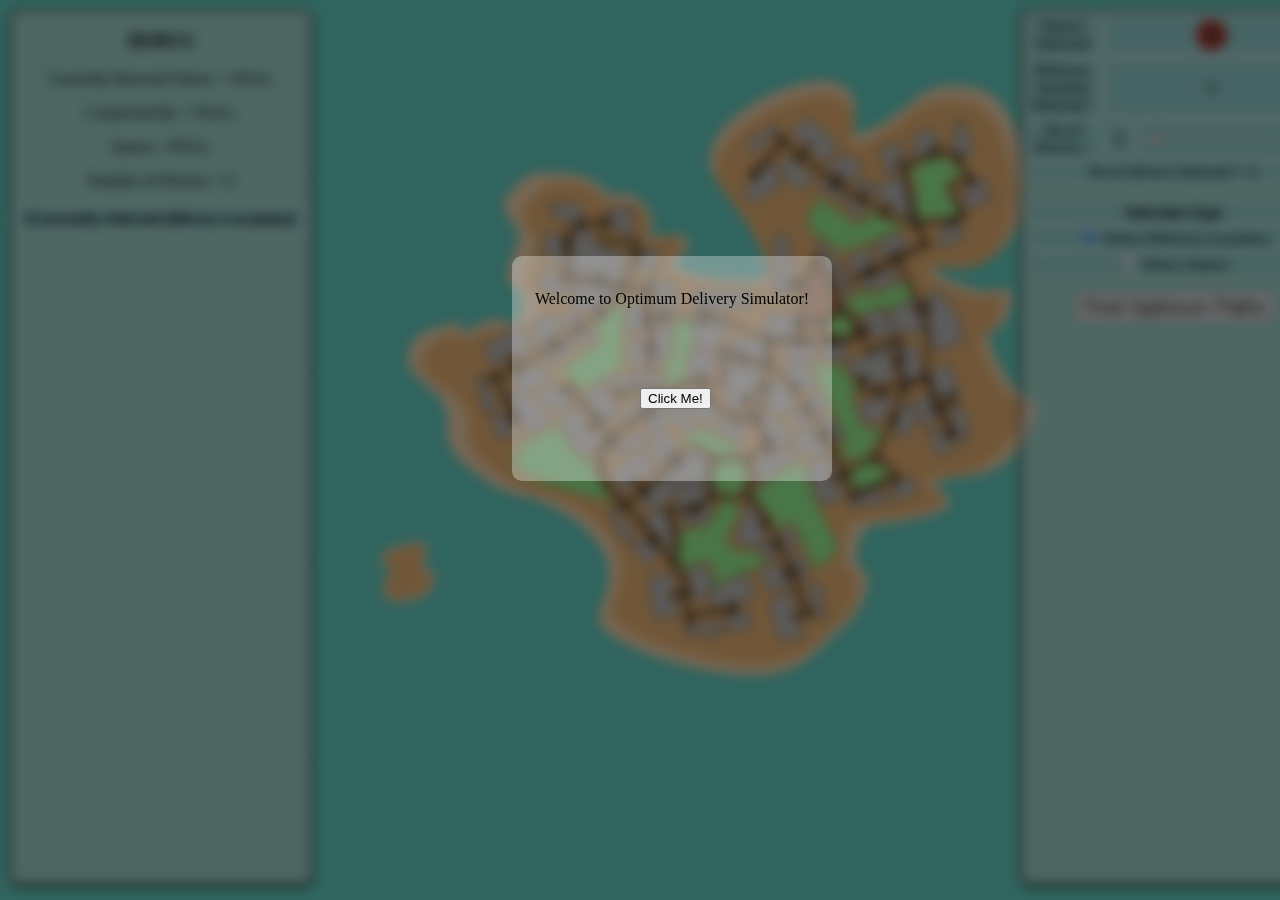
==== commit b12669b2: "Implemented Table Hover" ====
--- a/index.html
+++ b/index.html
@@ -29,7 +29,7 @@
             <p align="Center" id="no_of_Drivers_debug">Number of Drivers = 0</p>
         </div>
         <table id="Selected_Nodes_table">
-            <th>Currently Selected Nodes</th>
+            <th>[Currently Selected delivery Locations] </th>
         </table>
     </div>
 
--- a/CSS/Graphics_update.css
+++ b/CSS/Graphics_update.css
@@ -25,4 +25,22 @@
     fill: #ff0000;
   }
 
-  +  .cluster_Highlight
+  {
+    fill: #76abff;
+  }
+  
+
+  .table_cell_highlight
+  {
+    font-size: x-large;
+    font-weight: 1000;
+    font-family: Verdana, Geneva, Tahoma, sans-serif;
+    color: #00c3ff;
+    color: white;
+    text-shadow:
+    -1px -1px 0 #000,  
+    1px -1px 0 #000,
+    -1px 1px 0 #000,
+    1px 1px 0 #000;
+  }--- a/CSS/UI.css
+++ b/CSS/UI.css
@@ -85,6 +85,8 @@
     z-index: 2;
   }
 
+
+
   #Welcome_Pallet
   {
     position: relative;
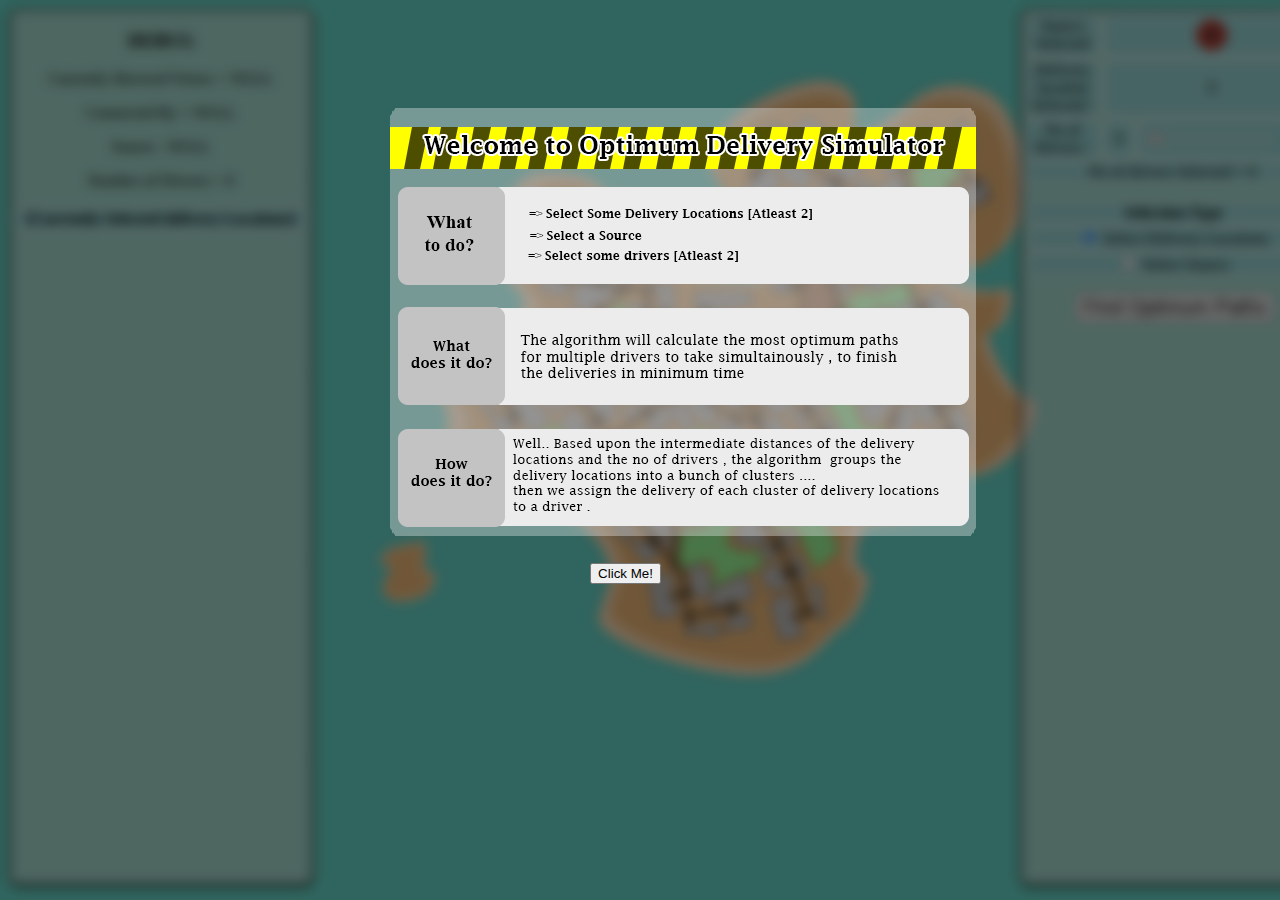
==== commit 400f6f7d: "Sorted the cluster on the basis of distance from source" ====
--- a/index.html
+++ b/index.html
@@ -9,10 +9,7 @@
     <link rel="stylesheet" href="CSS/UI.css">
     <div id="overlay">
         <div id="Welcome_Pallet">
-            <div>
-                <br>
-                <p align = "center">Welcome to Optimum Delivery Simulator!</p>
-            </div>
+                <img src="Welcome_Board.png" alt="">
             <div id="start_button_pallet">
                 <button type="button" onclick="reveal()">Click Me!</button>
             </div>
--- a/CSS/Graphics_update.css
+++ b/CSS/Graphics_update.css
@@ -33,7 +33,7 @@
 
   .table_cell_highlight
   {
-    font-size: x-large;
+    font-size: xx-large;
     font-weight: 1000;
     font-family: Verdana, Geneva, Tahoma, sans-serif;
     color: #00c3ff;
--- a/CSS/UI.css
+++ b/CSS/UI.css
@@ -89,20 +89,15 @@
 
   #Welcome_Pallet
   {
-    position: relative;
       border-radius: 10px;
-      width: 25%;
-      height: 25%;
-      background-color: rgba(255, 255, 255, 0.329);
-      margin-left: 40%;
-      margin-top: 20%;
+      margin-left: 30%;
+      margin-top: 8%;
   }
 
   #start_button_pallet
   {
-    position: absolute;
-    margin-top: 20%;
-    margin-left: 40%;
+    margin-top: 1%;
+    margin-left: 23%;
   }
 
   #Start_Simulation
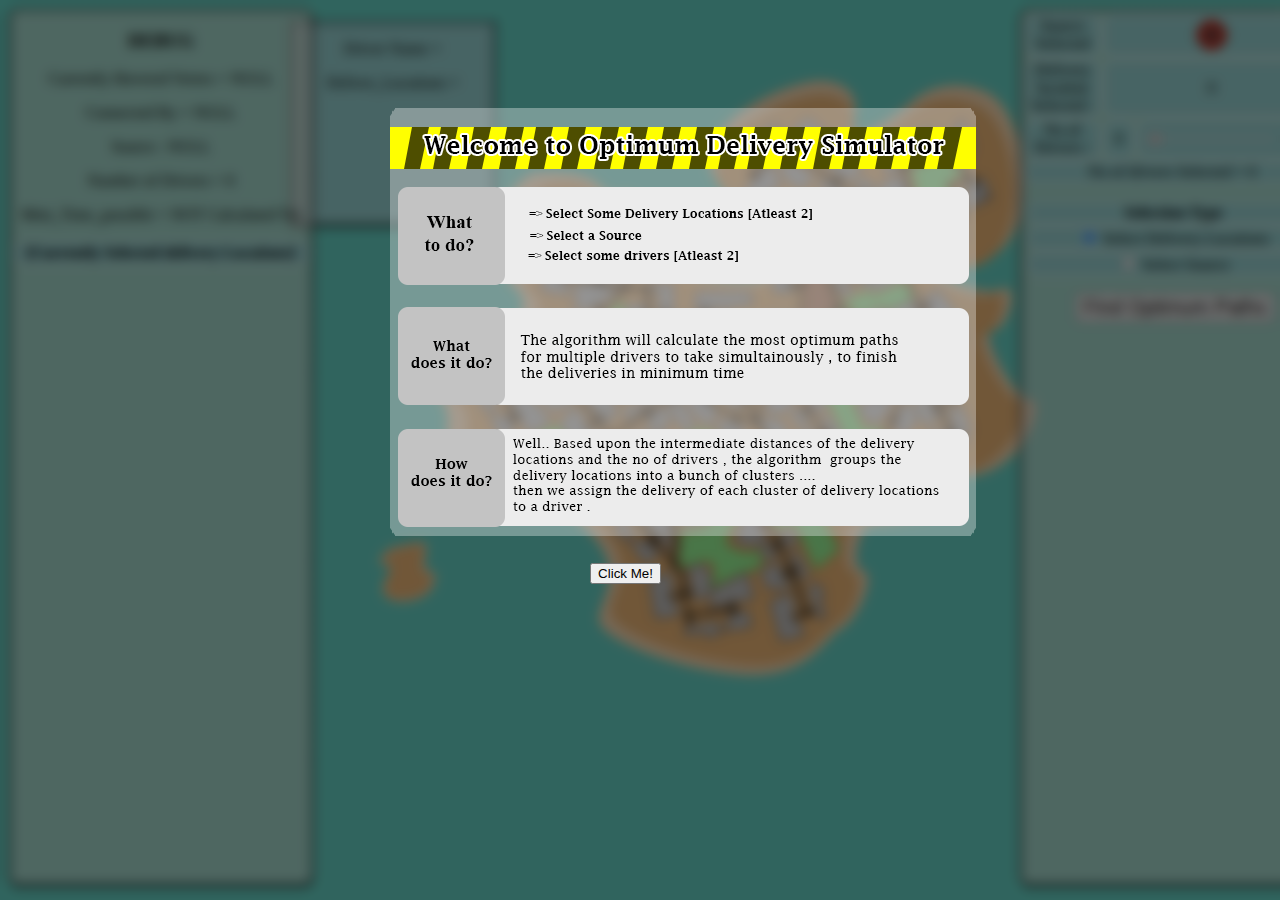
==== commit 886cb697: "CSS upgrade" ====
--- a/index.html
+++ b/index.html
@@ -4,19 +4,21 @@
    <!-- // <link rel="FaviconIcon" href="favicon.ico" type="image/x-icon"> -->
 </head>
 <body>
-    
     <link rel="stylesheet" href="CSS/Graphics_update.css">
     <link rel="stylesheet" href="CSS/UI.css">
     <div id="overlay">
         <div id="Welcome_Pallet">
-                <img src="Welcome_Board.png" alt="">
+                <img src="" alt="" id="Board">
             <div id="start_button_pallet">
                 <button type="button" onclick="reveal()">Click Me!</button>
-            </div>
-            
+            </div>   
+        </div>
     </div>
+    <div id = "Driver_Details_Card">
+        <p align="Center" id = "Driver Name">Driver Name = </p>
+        <p align="Center" id = "Delivery_location">Deliver_Locations =</p>
     </div>
-       
+
     <div id="Debug">
         <div>
             <h3 align="Center">DEBUG</h3>
@@ -24,6 +26,7 @@
             <p align="Center" id="Connected_by">Connected By = NULL</p>
             <p align="Center" id="Source">Source : NULL</p>
             <p align="Center" id="no_of_Drivers_debug">Number of Drivers = 0</p>
+            <p align="Center" id="Minimum_time">Mini_Time_possible = NOT Calculated Yet</p>
         </div>
         <table id="Selected_Nodes_table">
             <th>[Currently Selected delivery Locations] </th>
@@ -53,8 +56,10 @@
             <table id="Clusters_generated_table" hidden>
                 <th> Clusters Generated </th>
             </table>
+            <table id="Drivers_path" hidden>
+                <th>Drivers Path Generated</th>
+            </table>
     </div>
-
     <svg viewBox="0 0 1090 872" fill="none" xmlns="http://www.w3.org/2000/svg" id="MAP">
         <g id="MAP">
         <g id="Props">
--- a/CSS/Graphics_update.css
+++ b/CSS/Graphics_update.css
@@ -33,7 +33,7 @@
 
   .table_cell_highlight
   {
-    font-size: xx-large;
+    font-size: larger;
     font-weight: 1000;
     font-family: Verdana, Geneva, Tahoma, sans-serif;
     color: #00c3ff;
--- a/CSS/UI.css
+++ b/CSS/UI.css
@@ -2,6 +2,18 @@
     margin-left: 23%;
     width: 840px;
     height: 730px;
+}
+
+#Driver_Details_Card
+{
+  width: 200px;
+  height: 200px;
+  margin-top: 1%;
+  margin-left: 22%;
+  background-color: #96D4D4;
+  border-style: dotted dashed solid double;
+  z-index: 1;
+  position: absolute;
 }
 
 body {
@@ -45,7 +57,6 @@
   }
 
 
-
   #Selected_Nodes_table th, td 
   {
       border-radius: 10px;
@@ -62,6 +73,13 @@
       text-align: center;
   }
 
+  #Drivers_path
+  {
+      border-radius: 10px;
+      border: 1px solid white;
+      background-color: #96D4D4;
+      text-align: center;
+  }
   
   #Selection_type_table th , td
   {
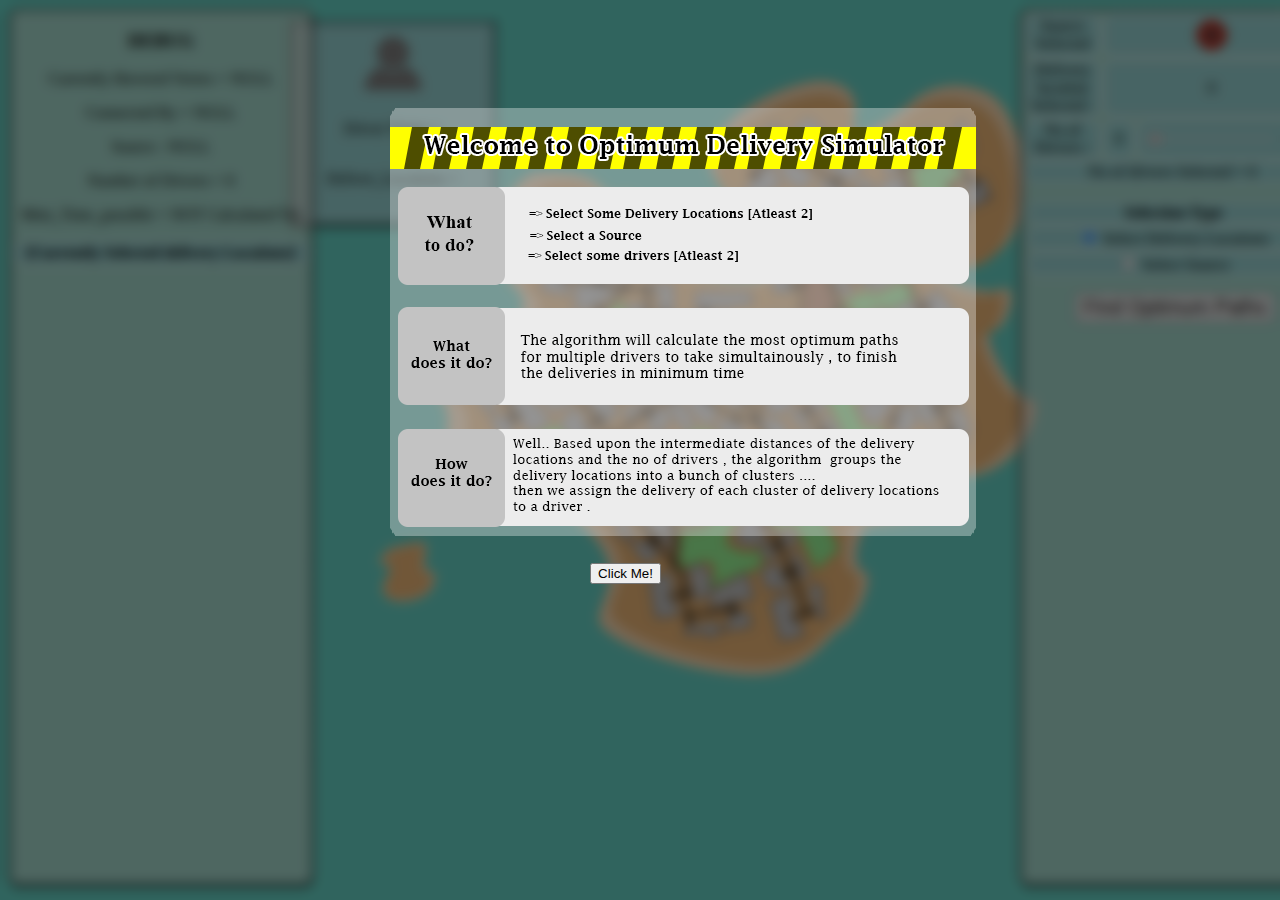
==== commit feb734c1: "Implemented Delivery Driver Details Card" ====
--- a/index.html
+++ b/index.html
@@ -14,8 +14,9 @@
             </div>   
         </div>
     </div>
-    <div id = "Driver_Details_Card">
-        <p align="Center" id = "Driver Name">Driver Name = </p>
+    <div id = "Driver_Details_Card" align="Center" >
+        <img src="GUI_Resources/Driver_Profile_icon.png" alt="" width="80px">
+        <p align="Center" id = "Driver_Name">Driver Name = </p>
         <p align="Center" id = "Delivery_location">Deliver_Locations =</p>
     </div>
 
--- a/CSS/UI.css
+++ b/CSS/UI.css
@@ -6,6 +6,9 @@
 
 #Driver_Details_Card
 {
+  align-items: center;
+  display: flex;
+  flex-direction: column;
   width: 200px;
   height: 200px;
   margin-top: 1%;
@@ -13,6 +16,7 @@
   background-color: #96D4D4;
   border-style: dotted dashed solid double;
   z-index: 1;
+  overflow: auto;
   position: absolute;
 }
 
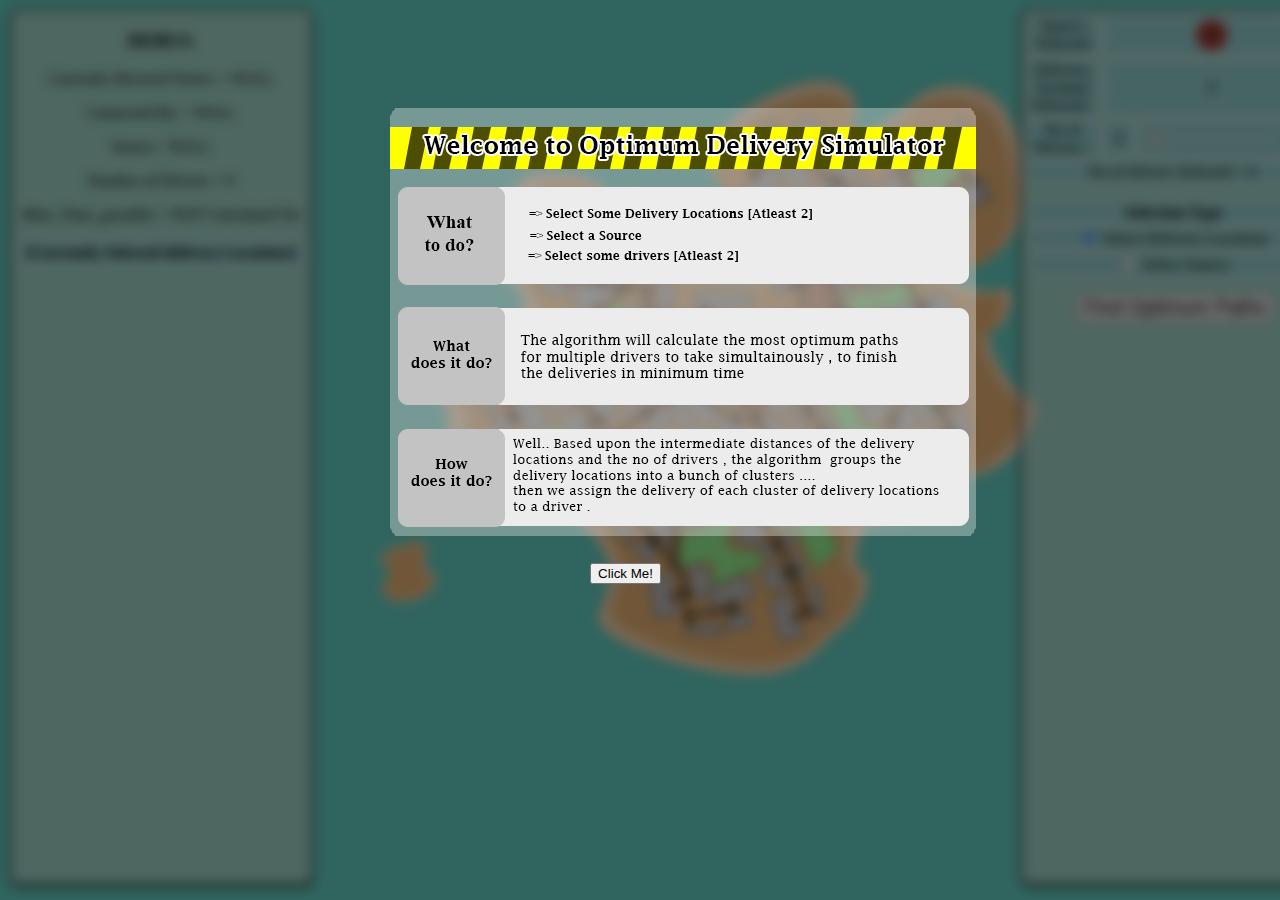
==== commit e0a35f56: "Fixed Buggy Driver Code and Implemented classed Based OOP" ====
--- a/index.html
+++ b/index.html
@@ -14,7 +14,7 @@
             </div>   
         </div>
     </div>
-    <div id = "Driver_Details_Card" align="Center" >
+    <div id = "Driver_Details_Card" align="Center" style="display: none;">
         <img src="GUI_Resources/Driver_Profile_icon.png" alt="" width="80px">
         <p align="Center" id = "Driver_Name">Driver Name = </p>
         <p align="Center" id = "Delivery_location">Deliver_Locations =</p>
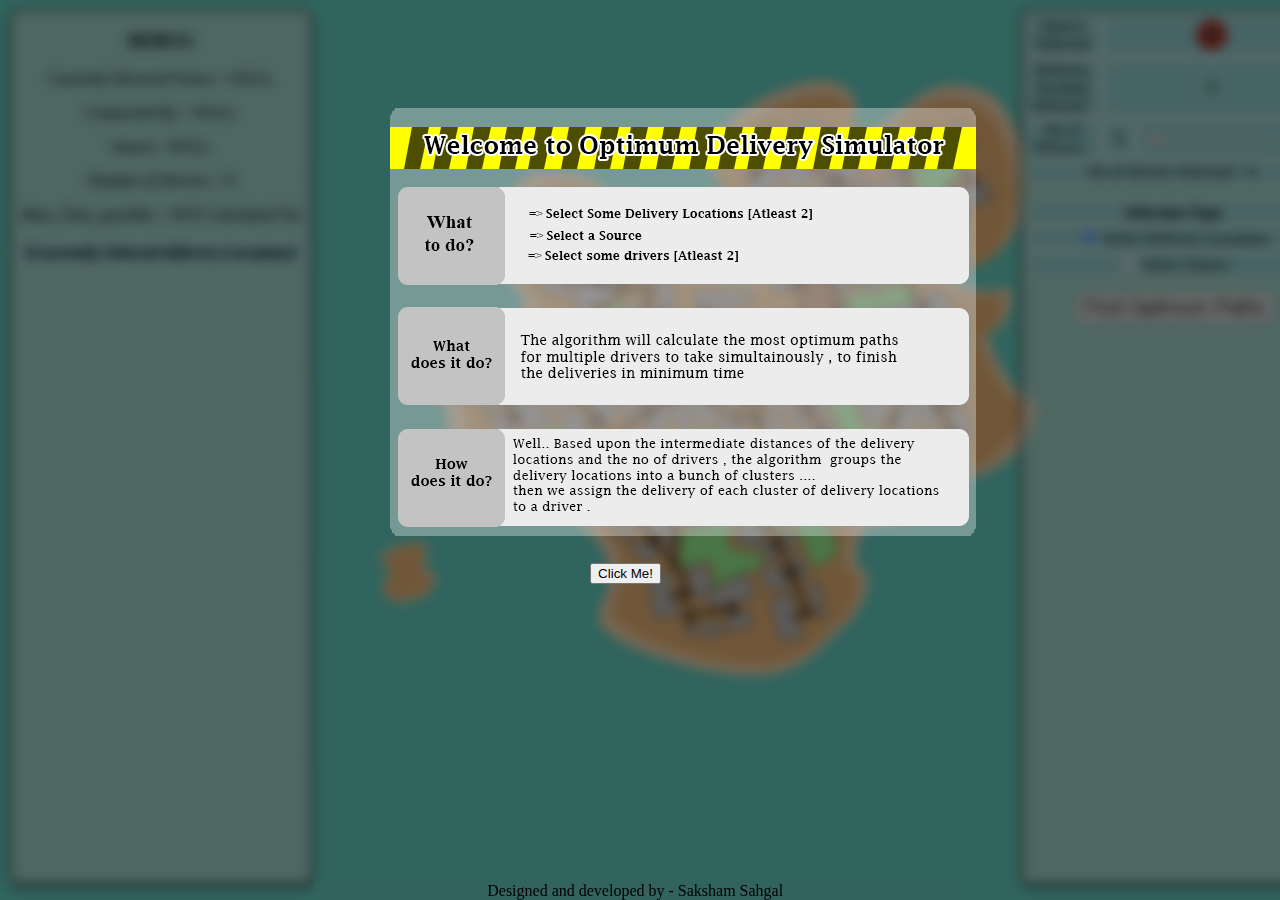
==== commit 7ce66f08: "Bottom Contribution bar added" ====
--- a/index.html
+++ b/index.html
@@ -18,6 +18,8 @@
         <img src="GUI_Resources/Driver_Profile_icon.png" alt="" width="80px">
         <p align="Center" id = "Driver_Name">Driver Name = </p>
         <p align="Center" id = "Delivery_location">Deliver_Locations =</p>
+        <p align="Center" id = "Distance_Travelled">Distance_Travelled =</p>
+        <p align="Center" id = "Time_taken">Time_taken =</p>
     </div>
 
     <div id="Debug">
@@ -498,6 +500,9 @@
         </g>
         </g>
         </svg>
+        <div id = "bottom_bar" align="Center">
+            Designed and developed by - Saksham Sahgal
+        </div>
         <script src="Scripts/global_variables.js"></script>
         <script src="Scripts/GUI_Update_Script.js"> </script>
         <script src="Scripts/Floyd_Warshal_Script.js"></script>
--- a/CSS/UI.css
+++ b/CSS/UI.css
@@ -3,23 +3,21 @@
     width: 840px;
     height: 730px;
 }
-
-#Driver_Details_Card
-{
+#Driver_Details_Card {
   align-items: center;
   display: flex;
   flex-direction: column;
-  width: 200px;
+  border-style: dotted dashed solid double;
+  width: 300px;
   height: 200px;
-  margin-top: 1%;
-  margin-left: 22%;
+  z-index: 1;
   background-color: #96D4D4;
-  border-style: dotted dashed solid double;
-  z-index: 1;
+  display: flex;
+  flex-direction: column;
+  min-height: 97vh;
   overflow: auto;
   position: absolute;
 }
-
 body {
     background-color: 63D6C8;
   }
@@ -126,4 +124,17 @@
   {
       margin-top: 5%;
       margin-left: 17%;
+  }
+
+  #bottom_bar
+  {
+    overflow: hidden;
+    position: fixed;
+    bottom: 0;
+    width: 50%;
+    margin-left: 24%;
+    background-color: rgba(51, 99, 94, 0.564);
+
+
+    z-index: 2;
   }